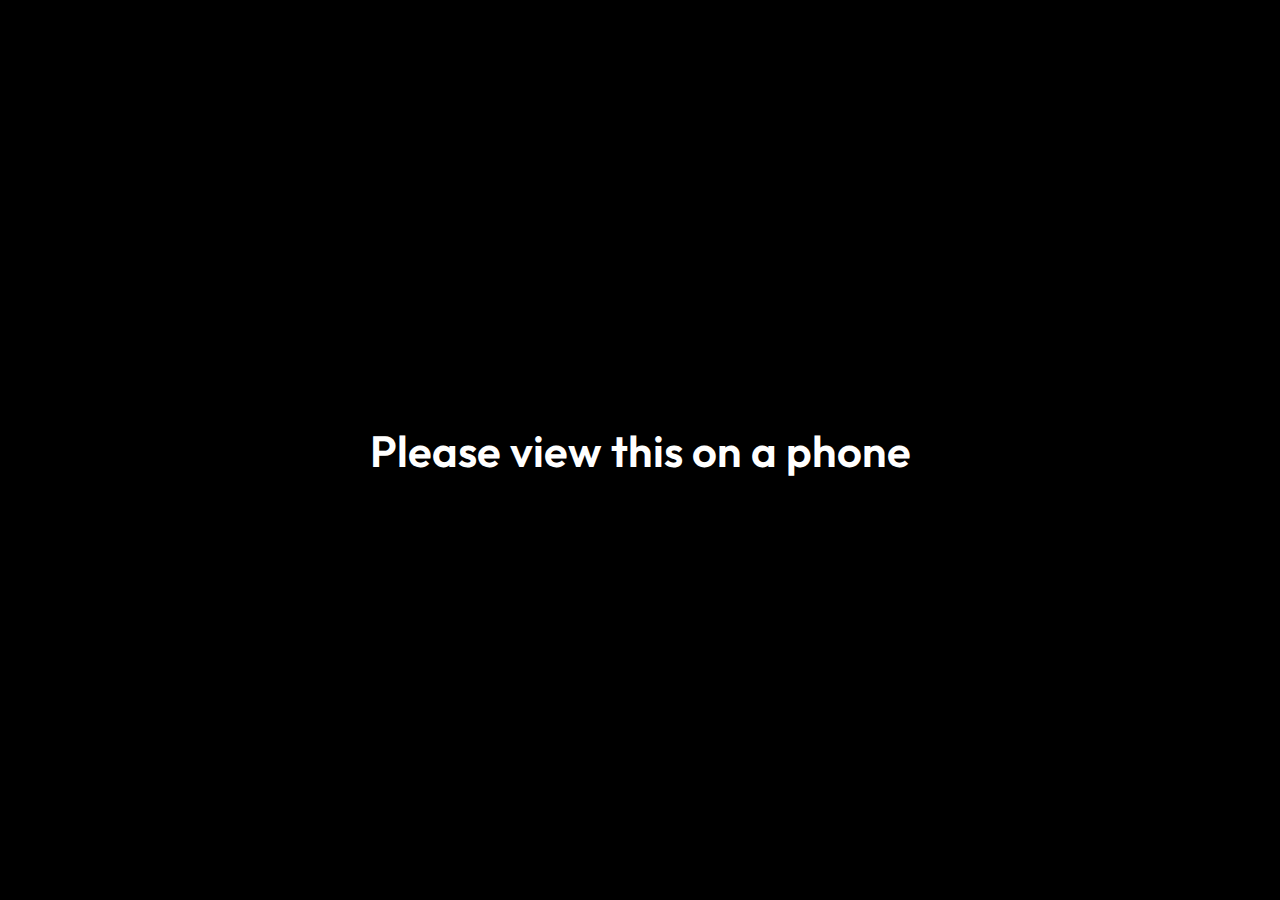
==== login.html @ e8bee740 "Add files via upload" ====
<!DOCTYPE html>
<html lang="en">
<head>
  <meta charset="UTF-8">
  <meta name="viewport" content="width=device-width, initial-scale=1.0">
  <meta http-equiv="X-UA-Compatible" content="ie=edge">
  <link rel="stylesheet" href="style.css">
  <link rel="preconnect" href="https://fonts.googleapis.com">
  <link rel="preconnect" href="https://fonts.gstatic.com" crossorigin>
  <link href="https://fonts.googleapis.com/css2?family=Outfit:wght@100;200;300;400;500;600;700;800;900&display=swap" rel="stylesheet">
  <script src="login.js" defer></script>
  <title>Document</title>
</head>
<body>
  <!-- <div class="line"> </div> -->
  <div class="home-screen">

    <div class="header">
      <div class="header-logo">
        3D MONKEY
      </div>
      <div class="header-logo header-logo-blue-bot">
        3D MONKEY
      </div>
      <div class="header-logo header-logo-red-bot">
        <a href="index.html">
          3D MONKEY
        </a>
      </div>
  
      <div class="header-profile">
        <svg width="20" height="20" viewBox="0 0 20 20" fill="none" xmlns="http://www.w3.org/2000/svg">
          <path d="M6.25 5.41699C6.25 7.48449 7.9325 9.16699 10 9.16699C12.0675 9.16699 13.75 7.48449 13.75 5.41699C13.75 3.34949 12.0675 1.66699 10 1.66699C7.9325 1.66699 6.25 3.34949 6.25 5.41699ZM16.6667 17.5003H17.5V16.667C17.5 13.4512 14.8825 10.8337 11.6667 10.8337H8.33333C5.11667 10.8337 2.5 13.4512 2.5 16.667V17.5003H16.6667Z" fill="white"/>
        </svg>
      </div>
  
      <div class="header-profile header-profile-blue-bot">
        <svg width="20" height="20" viewBox="0 0 20 20" fill="none" xmlns="http://www.w3.org/2000/svg">
          <path d="M6.25 5.41699C6.25 7.48449 7.9325 9.16699 10 9.16699C12.0675 9.16699 13.75 7.48449 13.75 5.41699C13.75 3.34949 12.0675 1.66699 10 1.66699C7.9325 1.66699 6.25 3.34949 6.25 5.41699ZM16.6667 17.5003H17.5V16.667C17.5 13.4512 14.8825 10.8337 11.6667 10.8337H8.33333C5.11667 10.8337 2.5 13.4512 2.5 16.667V17.5003H16.6667Z" fill="white"/>
        </svg>
      </div>
      
      <div class="header-profile header-profile-red-bot">
        <svg width="20" height="20" viewBox="0 0 20 20" fill="none" xmlns="http://www.w3.org/2000/svg">
          <path d="M6.25 5.41699C6.25 7.48449 7.9325 9.16699 10 9.16699C12.0675 9.16699 13.75 7.48449 13.75 5.41699C13.75 3.34949 12.0675 1.66699 10 1.66699C7.9325 1.66699 6.25 3.34949 6.25 5.41699ZM16.6667 17.5003H17.5V16.667C17.5 13.4512 14.8825 10.8337 11.6667 10.8337H8.33333C5.11667 10.8337 2.5 13.4512 2.5 16.667V17.5003H16.6667Z" fill="white"/>
        </svg>
      </div>
  
      <div class="header-menu">
        <div class="menu-line"></div>
        <div class="menu-line"></div>
        <div class="menu-line"></div>
      </div>
  
      <div class="header-menu header-menu-blue-bot">
        <div class="menu-line"></div>
        <div class="menu-line"></div>
        <div class="menu-line"></div>
      </div>
      
      <div class="header-menu header-menu-red-bot">
        <div class="menu-line"></div>
        <div class="menu-line"></div>
        <div class="menu-line"></div>
      </div>
    </div>

    <div class="home-screen-content-container home-screen-v2">
      <div class="welcome-1 welcome-1-2">
        Welcome To
      </div>
      <div class="welcome-2">
        3D MONKEY
      </div>
      <div class="logo-div-bg"></div>
      <div class="home-screen-anim home-screen-anim-frames">
  
      
        <div class="logo-div">
  
          <svg width="220" height="170" class="logo-monkey logo-monkey-frames" viewBox="0 0 220 170" fill="none" xmlns="http://www.w3.org/2000/svg">
            <g clip-path="url(#clip0_373_236)">
            <path class="monkey-ear-r monkey-ear-r-frames" d="M187.991 111.159C202.571 111.159 214.391 99.3397 214.391 84.7594C214.391 70.1791 202.571 58.3594 187.991 58.3594C173.411 58.3594 161.591 70.1791 161.591 84.7594C161.591 99.3397 173.411 111.159 187.991 111.159Z" fill="white" stroke="black" stroke-width="10.3786" stroke-miterlimit="10"/>
            <path class="monkey-ear-l monkey-ear-l-frames" d="M31.5904 111.159C46.1707 111.159 57.9904 99.3397 57.9904 84.7594C57.9904 70.1791 46.1707 58.3594 31.5904 58.3594C17.0101 58.3594 5.19043 70.1791 5.19043 84.7594C5.19043 99.3397 17.0101 111.159 31.5904 111.159Z" fill="white" stroke="black" stroke-width="10.3786" stroke-miterlimit="10"/>
            <path d="M109.39 164.25C153.292 164.25 188.88 128.661 188.88 84.7595C188.88 40.8584 153.292 5.26953 109.39 5.26953C65.4893 5.26953 29.9004 40.8584 29.9004 84.7595C29.9004 128.661 65.4893 164.25 109.39 164.25Z" fill="white" stroke="black" stroke-width="10.3786" stroke-miterlimit="10"/>
            <path d="M146.221 115.249C147.101 118.479 147.561 121.899 147.561 125.409C147.561 146.849 130.181 164.239 108.731 164.239C87.2805 164.239 69.8805 146.839 69.8805 125.409C69.8805 121.749 70.3805 118.189 71.3405 114.829C58.6705 110.509 49.5605 98.4791 49.5605 84.3591C49.5605 66.5491 63.9905 52.1191 81.8005 52.1191C93.5005 52.1191 103.741 58.3491 109.401 67.6991C115.061 58.3591 125.301 52.1191 137.001 52.1191C154.811 52.1191 169.231 66.5491 169.231 84.3591C169.231 98.9591 159.531 111.289 146.221 115.249Z" stroke="black" stroke-width="10.3786" stroke-miterlimit="10"/>
            <path d="M136.5 83.25V93.99" stroke="black" stroke-width="10.3786" stroke-miterlimit="10" stroke-linecap="round"/>
            <path d="M80.9805 83.25V93.99" stroke="black" stroke-width="10.3786" stroke-miterlimit="10" stroke-linecap="round"/>
            <path d="M108.721 130.679C108.721 130.679 109.321 117.949 119.741 117.949" stroke="black" stroke-width="10.3786" stroke-miterlimit="10" stroke-linecap="round"/>
            <path d="M108.72 130.679C108.72 130.679 108.12 117.949 97.7002 117.949" stroke="black" stroke-width="10.3786" stroke-miterlimit="10" stroke-linecap="round"/>
            </g>
            <defs>
            <clipPath id="clip0_373_236">
            <rect width="219.58" height="169.36" fill="white" transform="translate(0 0.0800781)"/>
            </clipPath>
            </defs>
          </svg>
  
          <svg width="181" height="181" class="logo-material logo-material-frames" viewBox="0 0 181 181" fill="none" xmlns="http://www.w3.org/2000/svg">
            <g clip-path="url(#clip0_373_230)">
            <path d="M90.22 172.44C135.629 172.44 172.44 135.629 172.44 90.22C172.44 44.8111 135.629 8 90.22 8C44.8111 8 8 44.8111 8 90.22C8 135.629 44.8111 172.44 90.22 172.44Z" fill="white" stroke="black" stroke-width="16" stroke-miterlimit="10"/>
            <path d="M65.9902 44.2307L70.4702 54.1807C95.9202 42.7307 125.94 54.1107 137.39 79.5607L147.34 75.0807C133.42 44.1407 96.9302 30.3107 65.9902 44.2307Z" fill="black" stroke="black" stroke-width="3" stroke-miterlimit="10" stroke-linecap="round" stroke-linejoin="round"/>
            </g>
            <defs>
            <clipPath id="clip0_373_230">
            <rect width="180.44" height="180.44" fill="white"/>
            </clipPath>
            </defs>
          </svg>
  
          <svg width="172" height="177" class="logo-cap logo-cap-frames" viewBox="0 0 172 177" fill="none" xmlns="http://www.w3.org/2000/svg">
            <g clip-path="url(#clip0_373_224)">
            <path d="M7.82039 90.2995L33.3104 36.4895L101.07 5.68945L167.21 28.1095L35.7504 170.199L6.90039 115.989L7.82039 90.2995Z" fill="white"/>
            <path d="M164.291 17.1294C160.311 14.1294 155.521 13.1594 150.001 14.2494L149.741 14.3094C148.511 13.4494 147.281 12.6394 146.041 11.8894C143.391 10.2594 140.501 8.75936 136.961 7.14936L136.371 6.97936C135.681 6.56936 134.951 6.33936 134.311 6.10936C134.081 6.02936 133.851 5.95936 133.621 5.85936C127.921 3.70936 121.821 2.25936 115.511 1.53936C103.261 0.169357 90.7005 1.44936 78.1905 5.35936C73.2005 6.92936 68.6905 8.71936 64.3805 10.8494C63.6505 11.1194 62.8905 11.4394 62.1505 11.9894C60.9805 12.6294 59.9305 13.5294 58.8905 14.8094C57.9405 14.6694 57.0605 14.7394 56.3505 14.8194C50.9805 15.4094 46.2905 17.7594 42.5005 21.6794C42.2905 21.8194 42.1105 21.9694 41.9505 22.1494C37.3405 27.1194 32.7305 32.0994 28.1305 37.0794C27.0505 38.2394 25.9905 39.4194 24.9205 40.6294L24.7305 40.8494C24.3105 41.1494 23.9405 41.5394 23.6605 41.9994L21.9005 43.8494C21.0805 44.6994 20.2905 45.5394 19.4905 46.3994L19.1305 46.7794C18.7405 47.1694 18.2705 47.6494 17.8805 48.2594C16.0305 50.3294 14.6005 52.6494 13.6405 55.1894C12.2205 58.9894 11.8105 62.1594 12.3705 65.0594C10.9805 66.3894 10.0205 67.8094 9.39053 69.3794C6.15053 77.3894 3.95053 85.5094 2.85053 93.5294C1.15053 105.929 1.89053 117.889 5.04053 129.079C8.17053 140.199 10.6805 147.639 18.8205 156.369C18.2805 161.869 19.7805 166.839 23.0605 170.429C26.2805 173.959 30.9705 175.819 36.2605 175.689C41.8105 175.569 46.8005 173.339 51.0805 169.039C52.2705 167.839 53.4305 166.609 54.5705 165.379L56.0505 163.779L164.001 47.0794C165.001 45.9994 165.961 44.9394 166.801 43.7294C170.051 39.0094 171.421 34.0194 170.871 28.8894C170.881 28.1594 170.721 27.5294 170.571 26.8994C170.431 26.3594 170.281 25.8194 170.071 25.1194L169.251 23.0294L169.001 22.5794C168.951 22.5194 168.931 22.4494 168.891 22.3794C168.761 22.1094 168.581 21.7294 168.261 21.3494C168.061 20.9394 167.791 20.6194 167.571 20.3494L166.641 19.2594C166.481 19.0994 166.341 18.9394 166.191 18.7694C165.711 18.2594 165.121 17.6094 164.291 17.1294ZM158.891 32.9694C158.741 35.0394 157.841 36.9194 156.161 38.7394L156.121 38.7894C153.291 41.8294 150.481 44.8794 147.671 47.9294L134.351 62.3094L134.361 62.3194C132.361 64.4794 130.351 66.6394 128.361 68.7894L126.631 70.6494C126.241 71.0094 125.941 71.3794 125.691 71.7194L124.411 73.0694C119.291 78.5094 114.191 84.0994 109.101 89.6294L107.131 91.6694L107.151 91.7094C103.221 95.9394 99.3005 100.179 95.3805 104.409C95.2405 104.569 95.1105 104.739 94.9405 104.979C94.3005 105.609 93.6505 106.279 93.0305 106.949C92.4105 107.619 91.8005 108.309 91.2105 109.009C91.0205 109.169 90.8405 109.319 90.6705 109.499L71.8105 129.899C71.6905 130.019 71.5905 130.149 71.4705 130.309L60.0205 142.649L60.0305 142.659C58.1205 144.719 56.2005 146.779 54.3105 148.829L52.5905 150.689C52.2005 151.039 51.9005 151.419 51.6505 151.759L43.7305 160.259C41.2205 162.949 38.5305 163.969 35.4705 163.379C33.8905 163.079 32.6105 162.209 31.7605 160.889C30.7805 159.369 30.5005 157.429 31.0005 155.359C31.3405 153.959 31.8005 152.029 30.5705 150.279C30.0805 149.599 29.5305 149.009 29.0005 148.479C21.4805 140.889 19.2705 134.659 16.3105 123.169C12.7505 109.219 13.3805 94.3894 18.2105 79.0794C18.7405 77.3994 20.1205 76.1694 21.1005 75.9994C21.7105 75.8894 22.1905 75.9394 22.6005 76.1294L54.3105 90.8294C56.0605 91.6194 57.9005 91.1594 58.8805 89.6694C60.0305 88.0194 59.6605 86.0894 57.9605 84.8594L48.7805 78.3194C47.5005 77.4094 46.2305 76.4994 44.9605 75.5794C43.7305 74.6894 42.4905 73.7994 41.2505 72.9094C39.7305 71.8294 38.1905 70.7494 36.6605 69.6794C34.5305 68.1794 32.4105 66.6894 30.3105 65.1694C29.8505 64.8294 29.3805 64.5094 28.9005 64.1894C27.8905 63.4994 26.9405 62.8494 26.1305 62.0994C24.6005 60.6894 24.7605 57.8494 26.4305 55.8594C26.5305 55.7494 26.6305 55.6294 26.7305 55.4994L29.7505 52.2394C31.0305 50.8394 32.2305 49.3894 33.6005 48.0694L47.4005 33.1494C48.4205 32.0494 49.4305 30.9594 50.4605 29.8594L50.4805 29.8394C52.2205 27.9894 54.7905 27.4094 56.5605 28.4594C57.0705 28.7694 57.5105 29.3094 58.0205 29.9394L58.5205 30.5294C60.9005 33.3694 63.2805 36.1994 65.6405 39.0594C66.7805 40.4094 67.9005 41.7694 69.0205 43.1294C70.1505 44.4894 71.2805 45.8594 72.4105 47.1994C73.9505 49.0394 75.4905 50.8694 77.0305 52.6894L79.2605 55.3494C80.2205 56.5094 81.1705 57.6694 82.1205 58.7794C83.4805 60.3694 85.4205 60.5894 87.0005 59.3294C88.3905 58.2094 88.7005 56.3194 87.7705 54.6494L70.6405 24.1794C70.2005 23.4094 70.4005 22.5794 70.5505 22.1494C70.9105 21.1094 71.7505 20.2194 72.8105 19.7894C81.2605 16.2694 89.9105 14.1294 98.5005 13.4394C109.131 12.5794 119.261 13.9194 128.621 17.4294C132.761 18.9794 136.721 20.9594 140.381 23.3394C141.351 23.9594 144.231 25.7594 144.951 26.2394C146.341 27.1294 147.971 27.2494 149.791 26.5794C152.341 25.6494 154.831 25.8994 156.601 27.2494C156.751 27.3594 156.891 27.4794 157.031 27.5994C158.411 28.8794 159.071 30.7594 158.891 32.9694Z" fill="black" stroke="black" stroke-width="2.0168" stroke-miterlimit="10"/>
            </g>
            <defs>
            <clipPath id="clip0_373_224">
            <rect width="171.04" height="176.7" fill="white" transform="translate(0.950195)"/>
            </clipPath>
            </defs>
          </svg>
        </div>
      </div>

      <div class="log-in">
        <div class="log-in-container">

          <div class="log-in-text">Username</div>
          <input type="text" class="log-in-input">

          <div class="log-in-text">Password</div>
          <input type="text" class="log-in-input">

          <div class="log-in-buttons">
            <div class="log-in-btn log-in-btn-special">Log In</div>
            <div class="log-in-btn">Sign Up</div>
          </div>

        </div>

      </div>


      <div class="monkey-div">
        <div class="animation-bg-svg">
          <svg viewBox="0 0 324 372" fill="none" xmlns="http://www.w3.org/2000/svg">
            <!-- <rect x="81.3996" y="5.77539" width="10.7683" height="279.977" transform="rotate(10.7869 81.3996 5.77539)" fill="black"/> -->
            <!-- <rect x="109.755" width="10.7683" height="263.368" transform="rotate(8.7585 109.755 0)" fill="black"/> -->
            <!-- <rect x="78.9901" y="222.767" width="7.80441" height="41.7403" transform="rotate(71.8688 78.9901 222.767)" fill="black"/> -->
            <!-- <rect x="87.2735" y="191.411" width="7.80441" height="41.7403" transform="rotate(71.8688 87.2735 191.411)" fill="black"/> -->
            <!-- <rect x="93.3828" y="159.09" width="7.80441" height="41.7403" transform="rotate(71.8688 93.3828 159.09)" fill="black"/> -->
            <circle class="circle-bg" cx="162.25" cy="106.25" r="93.75" fill="white" stroke="black" stroke-width="15"/>
            <path class="circle-bg" d="M103 109C103 68.5652 133.68 47 162 47" stroke="black" stroke-width="11"/>
            <!-- <g class="bg-svg-shadow">
            <ellipse cx="157.545" cy="278.992" rx="122.38" ry="10.5" transform="rotate(-0.264847 157.545 278.992)" fill="black" fill-opacity="0.5"/>
            </g> -->
            <!-- <path d="M39 369.667C42.2561 367.222 49.24 360.667 51.1263 354C53.2821 360.933 55.1684 364 55.8421 364.667C58.7614 361.778 63.9263 354 66.2842 346C68.3052 354 70.6631 365.889 71 371" stroke="black" stroke-width="4" stroke-linejoin="bevel"/>
            <path d="M285 330.037C287.909 326.185 292.679 309.333 292.679 309.333C292.679 309.333 294.55 320.305 296.868 321.37C300.009 322.815 302.104 309.333 303.151 305C303.151 305 306.292 312.222 309.085 315.593C311.536 318.551 315.601 317.679 317.462 312.222C317.811 320.247 319.906 327.63 322 331" stroke="black" stroke-width="4" stroke-linejoin="bevel"/>
            <path d="M221 221.884C224.604 219.014 226.664 213.116 226.664 213.116L228.724 220.928L233.53 212L235.246 220.13C235.246 220.13 238.679 216.628 238.679 214.072C238.679 214.072 241.254 221.565 244 223" stroke="black" stroke-width="3" stroke-linejoin="bevel"/>
            <path d="M104 260.957C99.4552 258.273 99.4687 254.457 99.4687 254.457L95.8437 257.886L88.5937 250L84.0624 257.886C84.0624 257.886 82.7031 255.486 81.7089 253.652C81.7089 253.652 77.7187 259.317 74.9999 262" stroke="black" stroke-width="4" stroke-linejoin="bevel"/>
            <path d="M148.246 312.796L139.58 319.759L150.246 316.26M148.246 312.796L150.246 316.26M148.246 312.796L146.58 309.759L149.748 308.237L155.248 317.737L152.08 319.259L150.246 316.26" stroke="black" stroke-width="2" stroke-linejoin="round"/>
            <path d="M233.535 254.966L239.93 255.644L234.145 252.689M233.535 254.966L234.145 252.689M233.535 254.966L232.964 256.926L231.048 256.25L232.715 250L234.631 250.676L234.145 252.689" stroke="black" stroke-linejoin="round"/>
            <path d="M74.3465 293.192L69.0741 292.586L65.8594 294.914L67.9031 296.606L74.2393 295.432L74.3465 293.192Z" stroke="black" stroke-width="2"/>
            <path d="M284.871 267.398L287.716 267.071L289.468 268.34L288.339 269.275L284.931 268.644L284.871 267.398Z" stroke="black"/>
            <path d="M147.687 257.396L144.896 258.035L143.014 256.967L144.033 255.913L147.49 256.165L147.687 257.396Z" stroke="black"/>
            <defs>
            <filter id="filter0_f_9_45" x="0.165421" y="233.476" width="314.758" height="91.0308" filterUnits="userSpaceOnUse" color-interpolation-filters="sRGB">
            <feFlood flood-opacity="0" result="BackgroundImageFix"/>
            <feBlend mode="normal" in="SourceGraphic" in2="BackgroundImageFix" result="shape"/>
            <feGaussianBlur stdDeviation="17.5" result="effect1_foregroundBlur_9_45"/>
            </filter>
            </defs> -->
          </svg>
          <svg class="class-above-red" viewBox="0 0 324 372" fill="none" xmlns="http://www.w3.org/2000/svg">
            <!-- <rect x="81.3996" y="5.77539" width="10.7683" height="279.977" transform="rotate(10.7869 81.3996 5.77539)" fill="black"/> -->
            <!-- <rect x="109.755" width="10.7683" height="263.368" transform="rotate(8.7585 109.755 0)" fill="black"/> -->
            <!-- <rect x="78.9901" y="222.767" width="7.80441" height="41.7403" transform="rotate(71.8688 78.9901 222.767)" fill="black"/> -->
            <!-- <rect x="87.2735" y="191.411" width="7.80441" height="41.7403" transform="rotate(71.8688 87.2735 191.411)" fill="black"/> -->
            <!-- <rect x="93.3828" y="159.09" width="7.80441" height="41.7403" transform="rotate(71.8688 93.3828 159.09)" fill="black"/> -->
            <circle class="circle-bg" cx="162.25" cy="106.25" r="93.75" fill="white" stroke="black" stroke-width="15"/>
            <path class="circle-bg" d="M103 109C103 68.5652 133.68 47 162 47" stroke="black" stroke-width="11"/>
            <!-- <g class="bg-svg-shadow">
            <ellipse cx="157.545" cy="278.992" rx="122.38" ry="10.5" transform="rotate(-0.264847 157.545 278.992)" fill="black" fill-opacity="0.5"/>
            </g> -->
            <!-- <path d="M39 369.667C42.2561 367.222 49.24 360.667 51.1263 354C53.2821 360.933 55.1684 364 55.8421 364.667C58.7614 361.778 63.9263 354 66.2842 346C68.3052 354 70.6631 365.889 71 371" stroke="black" stroke-width="4" stroke-linejoin="bevel"/> -->
            <!-- <path d="M285 330.037C287.909 326.185 292.679 309.333 292.679 309.333C292.679 309.333 294.55 320.305 296.868 321.37C300.009 322.815 302.104 309.333 303.151 305C303.151 305 306.292 312.222 309.085 315.593C311.536 318.551 315.601 317.679 317.462 312.222C317.811 320.247 319.906 327.63 322 331" stroke="black" stroke-width="4" stroke-linejoin="bevel"/> -->
            <!-- <path d="M221 221.884C224.604 219.014 226.664 213.116 226.664 213.116L228.724 220.928L233.53 212L235.246 220.13C235.246 220.13 238.679 216.628 238.679 214.072C238.679 214.072 241.254 221.565 244 223" stroke="black" stroke-width="3" stroke-linejoin="bevel"/> -->
            <!-- <path d="M104 260.957C99.4552 258.273 99.4687 254.457 99.4687 254.457L95.8437 257.886L88.5937 250L84.0624 257.886C84.0624 257.886 82.7031 255.486 81.7089 253.652C81.7089 253.652 77.7187 259.317 74.9999 262" stroke="black" stroke-width="4" stroke-linejoin="bevel"/> -->
            <!-- <path d="M148.246 312.796L139.58 319.759L150.246 316.26M148.246 312.796L150.246 316.26M148.246 312.796L146.58 309.759L149.748 308.237L155.248 317.737L152.08 319.259L150.246 316.26" stroke="black" stroke-width="2" stroke-linejoin="round"/> -->
            <!-- <path d="M233.535 254.966L239.93 255.644L234.145 252.689M233.535 254.966L234.145 252.689M233.535 254.966L232.964 256.926L231.048 256.25L232.715 250L234.631 250.676L234.145 252.689" stroke="black" stroke-linejoin="round"/> -->
            <!-- <path d="M74.3465 293.192L69.0741 292.586L65.8594 294.914L67.9031 296.606L74.2393 295.432L74.3465 293.192Z" stroke="black" stroke-width="2"/> -->
            <!-- <path d="M284.871 267.398L287.716 267.071L289.468 268.34L288.339 269.275L284.931 268.644L284.871 267.398Z" stroke="black"/> -->
            <!-- <path d="M147.687 257.396L144.896 258.035L143.014 256.967L144.033 255.913L147.49 256.165L147.687 257.396Z" stroke="black"/> -->
            <!-- <defs>
            <filter id="filter0_f_9_45" x="0.165421" y="233.476" width="314.758" height="91.0308" filterUnits="userSpaceOnUse" color-interpolation-filters="sRGB">
            <feFlood flood-opacity="0" result="BackgroundImageFix"/>
            <feBlend mode="normal" in="SourceGraphic" in2="BackgroundImageFix" result="shape"/>
            <feGaussianBlur stdDeviation="17.5" result="effect1_foregroundBlur_9_45"/>
            </filter>
            </defs> -->
          </svg>
          <svg class="class-above-blue" viewBox="0 0 324 372" fill="none" xmlns="http://www.w3.org/2000/svg">
            <!-- <rect x="81.3996" y="5.77539" width="10.7683" height="279.977" transform="rotate(10.7869 81.3996 5.77539)" fill="black"/> -->
            <!-- <rect x="109.755" width="10.7683" height="263.368" transform="rotate(8.7585 109.755 0)" fill="black"/> -->
            <!-- <rect x="78.9901" y="222.767" width="7.80441" height="41.7403" transform="rotate(71.8688 78.9901 222.767)" fill="black"/> -->
            <!-- <rect x="87.2735" y="191.411" width="7.80441" height="41.7403" transform="rotate(71.8688 87.2735 191.411)" fill="black"/> -->
            <!-- <rect x="93.3828" y="159.09" width="7.80441" height="41.7403" transform="rotate(71.8688 93.3828 159.09)" fill="black"/> -->
            <circle class="circle-bg" cx="162.25" cy="106.25" r="93.75" fill="white" stroke="black" stroke-width="15"/>
            <path class="circle-bg" d="M103 109C103 68.5652 133.68 47 162 47" stroke="black" stroke-width="11"/>
            <g class="bg-svg-shadow">
            <ellipse cx="157.545" cy="278.992" rx="122.38" ry="10.5" transform="rotate(-0.264847 157.545 278.992)" fill="black" fill-opacity="0.5"/>
            </g>
            <!-- <path d="M39 369.667C42.2561 367.222 49.24 360.667 51.1263 354C53.2821 360.933 55.1684 364 55.8421 364.667C58.7614 361.778 63.9263 354 66.2842 346C68.3052 354 70.6631 365.889 71 371" stroke="black" stroke-width="4" stroke-linejoin="bevel"/>
            <path d="M285 330.037C287.909 326.185 292.679 309.333 292.679 309.333C292.679 309.333 294.55 320.305 296.868 321.37C300.009 322.815 302.104 309.333 303.151 305C303.151 305 306.292 312.222 309.085 315.593C311.536 318.551 315.601 317.679 317.462 312.222C317.811 320.247 319.906 327.63 322 331" stroke="black" stroke-width="4" stroke-linejoin="bevel"/>
            <path d="M221 221.884C224.604 219.014 226.664 213.116 226.664 213.116L228.724 220.928L233.53 212L235.246 220.13C235.246 220.13 238.679 216.628 238.679 214.072C238.679 214.072 241.254 221.565 244 223" stroke="black" stroke-width="3" stroke-linejoin="bevel"/>
            <path d="M104 260.957C99.4552 258.273 99.4687 254.457 99.4687 254.457L95.8437 257.886L88.5937 250L84.0624 257.886C84.0624 257.886 82.7031 255.486 81.7089 253.652C81.7089 253.652 77.7187 259.317 74.9999 262" stroke="black" stroke-width="4" stroke-linejoin="bevel"/>
            <path d="M148.246 312.796L139.58 319.759L150.246 316.26M148.246 312.796L150.246 316.26M148.246 312.796L146.58 309.759L149.748 308.237L155.248 317.737L152.08 319.259L150.246 316.26" stroke="black" stroke-width="2" stroke-linejoin="round"/>
            <path d="M233.535 254.966L239.93 255.644L234.145 252.689M233.535 254.966L234.145 252.689M233.535 254.966L232.964 256.926L231.048 256.25L232.715 250L234.631 250.676L234.145 252.689" stroke="black" stroke-linejoin="round"/>
            <path d="M74.3465 293.192L69.0741 292.586L65.8594 294.914L67.9031 296.606L74.2393 295.432L74.3465 293.192Z" stroke="black" stroke-width="2"/>
            <path d="M284.871 267.398L287.716 267.071L289.468 268.34L288.339 269.275L284.931 268.644L284.871 267.398Z" stroke="black"/>
            <path d="M147.687 257.396L144.896 258.035L143.014 256.967L144.033 255.913L147.49 256.165L147.687 257.396Z" stroke="black"/>
            <defs>
            <filter id="filter0_f_9_45" x="0.165421" y="233.476" width="314.758" height="91.0308" filterUnits="userSpaceOnUse" color-interpolation-filters="sRGB">
            <feFlood flood-opacity="0" result="BackgroundImageFix"/>
            <feBlend mode="normal" in="SourceGraphic" in2="BackgroundImageFix" result="shape"/>
            <feGaussianBlur stdDeviation="17.5" result="effect1_foregroundBlur_9_45"/>
            </filter>
            </defs> -->
          </svg>
          <div class="animation-monkey-svg">
            <svg viewBox="0 0 131 145" fill="none" xmlns="http://www.w3.org/2000/svg">
              <path d="M117.811 61.3383C123.622 61.3383 128.333 56.6277 128.333 50.8169C128.333 45.0061 123.622 40.2955 117.811 40.2955C112.001 40.2955 107.29 45.0061 107.29 50.8169C107.29 56.6277 112.001 61.3383 117.811 61.3383Z" fill="#FEFFFF" stroke="#030303" stroke-width="4.17515" stroke-miterlimit="10"/>
              <path d="M96.2709 81.3145L113.688 121.41C113.688 121.41 116.532 126.741 112.622 128.803C108.498 130.936 106.081 125.462 106.081 125.462L96.9107 106.196" fill="white"/>
              <path d="M96.2709 81.3145L113.688 121.41C113.688 121.41 116.532 126.741 112.622 128.803C108.498 130.936 106.081 125.462 106.081 125.462L96.9107 106.196" stroke="#030303" stroke-width="3.65476" stroke-miterlimit="10" stroke-linecap="round"/>
              <path d="M52.408 94.129L68.048 78.8445L81.5552 81.6882H94.3516L97.1952 88.0863V100.172L92.9297 116.167L84.3989 132.518H104.66L109.281 135.006L108.214 141.404L81.5552 142.826L51.6971 139.983L41.389 131.452V115.101L52.408 94.129Z" fill="white"/>
              <path d="M55.6071 61.3383C61.4179 61.3383 66.1285 56.6277 66.1285 50.8169C66.1285 45.0061 61.4179 40.2955 55.6071 40.2955C49.7963 40.2955 45.0857 45.0061 45.0857 50.8169C45.0857 56.6277 49.7963 61.3383 55.6071 61.3383Z" fill="#FEFFFF" stroke="#030303" stroke-width="4.17515" stroke-miterlimit="10"/>
              <path d="M84.1145 132.927C87.2425 125.107 105.584 100.012 94.4937 80.8172" stroke="#030303" stroke-width="4.17515" stroke-miterlimit="10" stroke-linecap="round"/>
              <path d="M40.7492 126.102C17.2181 122.761 31.4363 40.3668 3 64.04" stroke="#030303" stroke-width="4.17515" stroke-miterlimit="10" stroke-linecap="round"/>
              <path d="M70.3227 77.9745C54.9671 81.0314 24.256 129.089 51.8392 140.037C57.953 142.454 65.6307 142.169 65.6307 142.169H102.882C102.882 142.169 109.849 142.525 109.849 137.051C109.849 132.857 104.802 132.928 97.4794 132.928C80.5598 132.928 78.7115 132.928 77.9295 132.928C76.0811 132.928 75.2991 131.079 75.2991 127.88C75.2991 124.681 76.2233 112.027 64.5644 112.027" stroke="#030303" stroke-width="4.17515" stroke-miterlimit="10" stroke-linecap="round"/>
              <path d="M86.5316 82.4525C104.003 82.4525 118.167 68.2888 118.167 50.8171C118.167 33.3454 104.003 19.1817 86.5316 19.1817C69.0598 19.1817 54.8962 33.3454 54.8962 50.8171C54.8962 68.2888 69.0598 82.4525 86.5316 82.4525Z" fill="#FEFFFF" stroke="#030303" stroke-width="4.17515" stroke-miterlimit="10"/>
              <path d="M101.176 62.9735C101.532 64.2531 101.745 65.6038 101.745 67.0257C101.745 75.5565 94.8493 82.4523 86.3184 82.4523C77.7875 82.4523 70.8206 75.5565 70.8206 67.0257C70.8206 65.6038 71.0339 64.182 71.3893 62.8313C66.3419 61.1251 62.7162 56.291 62.7162 50.6748C62.7162 43.5657 68.4746 37.8785 75.5126 37.8785C80.2046 37.8785 84.2567 40.3666 86.5316 44.0634C88.8065 40.3666 92.8587 37.8785 97.5507 37.8785C104.66 37.8785 110.347 43.6368 110.347 50.6748C110.347 56.5042 106.508 61.4095 101.176 62.9735Z" stroke="#030303" stroke-width="4.17515" stroke-miterlimit="10"/>
              <path d="M99.3113 54.1957V58.4612" stroke="#030303" stroke-width="4.17515" stroke-miterlimit="10" stroke-linecap="round"/>
              <path d="M77.2019 54.1957V58.4612" stroke="#030303" stroke-width="4.17515" stroke-miterlimit="10" stroke-linecap="round"/>
              <path d="M86.3183 69.0865C86.3183 69.0865 86.5316 64.0391 90.7259 64.0391" stroke="#030303" stroke-width="4.17515" stroke-miterlimit="10" stroke-linecap="round"/>
              <path d="M86.3183 69.0865C86.3183 69.0865 86.1051 64.0391 81.9107 64.0391" stroke="#030303" stroke-width="4.17515" stroke-miterlimit="10" stroke-linecap="round"/>
              <path d="M122.29 30.8403C122.148 29.2763 121.366 27.9256 119.944 26.9303C119.802 26.8592 119.731 28.2099 119.731 28.0678C119.66 27.0014 119.518 25.935 119.304 24.9398C119.091 23.8023 118.736 22.6649 118.38 21.5274C118.38 21.4563 118.309 21.4563 118.309 21.3852C118.238 21.0298 118.096 20.7454 117.954 20.39C117.172 18.4705 116.105 16.5511 114.826 14.8449C112.266 11.4325 109.067 8.5889 105.086 6.31399C103.593 5.4609 102.029 4.75 100.394 4.11018C100.181 3.968 99.9677 3.89691 99.6833 3.82582C99.1857 3.68364 98.6881 3.61255 98.1904 3.68364C98.0482 3.68364 97.9061 3.68364 97.835 3.54146C97.6928 3.25709 97.4795 3.04382 97.2662 2.83055C95.9866 1.6931 94.4226 1.12437 92.5742 1.05328C92.5031 1.05328 92.4321 1.05328 92.361 1.05328C89.9439 1.05328 87.5979 1.05328 85.1808 1.05328C84.6121 1.05328 84.0434 1.05328 83.4746 1.05328C83.4035 1.05328 83.3324 1.05328 83.3324 1.05328C83.1903 0.982189 83.0481 0.982189 82.9059 1.05328C82.8348 1.05328 82.8348 1.05328 82.7637 1.05328C82.0528 1.05328 81.413 1.05328 80.7021 1.05328C80.4177 1.05328 80.2045 0.982189 79.9201 1.05328C78.9959 1.05328 78.1428 1.19546 77.2897 1.55091C76.1523 1.97746 75.157 2.61728 74.5883 3.54146C74.5172 3.68364 74.375 3.61255 74.3039 3.61255C73.7352 3.54145 73.1665 3.61254 72.5978 3.82582C69.8252 4.89218 67.2659 6.17181 64.92 7.8069C61.3654 10.2951 58.5218 13.2098 56.4602 16.6932C54.2563 20.2478 53.0478 22.5938 52.7634 26.6459C52.7634 26.7881 52.6924 26.8592 52.6213 26.9303C49.7065 29.063 49.3511 32.5465 51.7682 35.1057C52.9767 36.3854 54.6118 37.0252 56.5313 37.1674C57.5976 37.2385 58.7351 37.1674 59.8014 37.1674C66.0574 37.1674 72.2423 37.1674 78.4983 37.1674C85.1097 37.1674 91.7212 37.1674 98.2615 37.1674H115.039C115.537 37.1674 116.034 37.1674 116.461 37.0963C118.309 36.8119 119.802 36.101 120.868 34.8214C121.011 34.6792 121.082 34.537 121.224 34.3948C121.295 34.2526 121.437 34.0394 121.508 33.8972C121.65 33.6839 121.721 33.3996 121.864 33.1863C121.864 33.0441 122.006 32.8308 122.006 32.6887C122.077 32.5465 122.077 32.4043 122.148 32.2621C122.148 32.191 122.148 32.0488 122.148 31.9067C122.29 31.4801 122.361 31.1957 122.29 30.8403ZM118.025 33.6839C117.314 34.2526 116.39 34.537 115.394 34.537C113.546 34.537 111.769 34.537 109.92 34.537C109.92 34.537 109.849 34.6081 109.849 34.537C108.143 34.537 106.366 34.537 104.66 34.537C104.589 34.537 104.517 34.537 104.446 34.537C104.446 34.6081 104.375 34.537 104.375 34.537C103.096 34.537 101.745 34.537 100.465 34.537C100.394 34.537 100.252 34.537 100.181 34.537C99.9677 34.4659 99.8255 34.537 99.6122 34.537C98.9724 34.537 98.2615 34.537 97.6217 34.537C95.3468 34.537 93.0719 34.537 90.8681 34.537H90.797C90.7259 34.537 90.6548 34.537 90.5837 34.537C88.3799 34.537 86.1761 34.537 83.9723 34.537C83.9012 34.537 83.8301 34.537 83.759 34.537C83.1192 34.537 82.4083 34.537 81.7685 34.537C81.6974 34.537 81.6263 34.537 81.5552 34.537H71.7447C71.6736 34.537 71.6736 34.537 71.6025 34.537C71.6025 34.537 71.5314 34.6081 71.5314 34.537C69.8252 34.537 68.0479 34.537 66.3418 34.537C66.2707 34.537 66.1996 34.537 66.1285 34.537H66.0574C64.7778 34.537 63.4271 34.537 62.1474 34.537C62.0763 34.537 61.9342 34.537 61.8631 34.537C61.6498 34.4659 61.5076 34.537 61.2943 34.537C59.9436 34.537 58.5929 34.537 57.1711 34.537C55.6071 34.537 54.4696 33.9683 53.7587 32.8308C52.9056 31.409 53.4033 29.6318 54.9673 28.7787C55.3938 28.5654 55.7493 28.3521 55.8914 27.9256C55.9625 27.7123 55.9625 27.4279 55.9625 27.2147C56.1047 23.2336 57.3132 21.0298 59.5881 17.5463C62.4318 13.1387 66.555 9.65526 71.7447 7.23817C72.5267 6.88272 73.4508 6.95381 73.9485 7.30926C74.2328 7.52254 74.4461 7.8069 74.5172 8.09126C75.7968 12.0013 77.0765 15.9112 78.285 19.8212C78.3561 20.1056 78.6405 20.3189 78.9248 20.2478C79.2092 20.1767 79.4225 20.0345 79.3514 19.6791C79.2092 18.3994 78.9959 17.0487 78.8537 15.7691C78.7116 14.7027 78.5694 13.6363 78.4272 12.4989C78.2139 10.9349 78.0006 9.37089 77.7874 7.8069C77.7163 7.16708 77.5741 6.52727 77.5741 5.88745C77.5741 4.75 78.6405 3.82582 79.9912 3.75473C80.0623 3.75473 80.0623 3.75473 80.1334 3.75473H81.6974C82.3372 3.75473 83.0481 3.75473 83.6879 3.75473H90.7259C90.797 3.68364 90.797 3.68364 90.8681 3.75473C91.3657 3.75473 91.9344 3.75473 92.4321 3.75473C93.6406 3.75473 94.707 4.53672 94.9202 5.532C94.9913 5.95854 94.9202 6.38508 94.8492 6.74054C94.707 8.02017 94.4937 9.2998 94.3515 10.6505C94.2093 11.8591 93.9961 13.1387 93.8539 14.3472C93.7117 15.5558 93.5695 16.8354 93.3562 18.044C93.2852 18.5416 93.2141 19.1103 93.143 19.608C93.0719 19.9634 93.2852 20.1767 93.5695 20.1767C93.8539 20.2478 94.0672 20.0345 94.2093 19.7501C95.489 15.8402 96.7686 11.9302 97.9771 8.02017C98.2615 7.0249 99.5411 6.59836 100.608 7.09599C103.593 8.44672 106.295 10.224 108.57 12.3567C111.413 14.9871 113.546 17.9729 114.897 21.3852C115.537 22.8781 115.963 24.4421 116.247 26.0061C116.39 26.8592 116.532 26.2194 116.532 27.0725C116.532 27.3569 116.532 27.5701 116.603 27.8545C116.674 28.2099 116.887 28.4943 117.314 28.7076C119.589 29.7028 119.873 32.191 118.025 33.6839Z" fill="#030303" stroke="#030303" stroke-width="1.74713" stroke-miterlimit="10"/>
              <path d="M118.025 33.6836C117.314 34.2523 116.39 34.5366 115.394 34.5366C113.546 34.5366 111.769 34.5366 109.92 34.5366H109.849C108.143 34.5366 106.366 34.5366 104.66 34.5366C104.589 34.5366 104.517 34.5366 104.446 34.5366H104.375C103.096 34.5366 101.745 34.5366 100.465 34.5366C100.394 34.5366 100.252 34.5366 100.181 34.5366C99.9676 34.4656 99.8255 34.5366 99.6122 34.5366C98.9724 34.5366 98.2615 34.5366 97.6216 34.5366C95.3467 34.5366 93.0718 34.5366 90.868 34.5366H90.7969C90.7258 34.5366 90.6548 34.5366 90.5837 34.5366C88.3799 34.5366 86.1761 34.5366 83.9722 34.5366C83.9012 34.5366 83.83 34.5366 83.759 34.5366C83.1191 34.5366 82.4082 34.5366 81.7684 34.5366C81.6973 34.5366 81.6262 34.5366 81.5551 34.5366H71.7446C71.6735 34.5366 71.6735 34.5366 71.6024 34.5366H71.5314C69.8252 34.5366 68.0479 34.5366 66.3417 34.5366C66.2706 34.5366 66.1996 34.5366 66.1285 34.5366H66.0574C64.7777 34.5366 63.427 34.5366 62.1474 34.5366C62.0763 34.5366 61.9341 34.5366 61.863 34.5366C61.6498 34.4656 61.5076 34.5366 61.2943 34.5366C59.9436 34.5366 58.5928 34.5366 57.171 34.5366C55.607 34.5366 54.4696 33.9679 53.7587 32.8305C52.9056 31.4087 53.4032 29.6314 54.9672 28.7783C55.3938 28.565 55.7492 28.3518 55.8914 27.9252C55.9625 27.7119 55.9625 27.4276 55.9625 27.2143C56.1047 23.2332 57.3132 21.0294 59.5881 17.546C62.4317 13.1383 66.555 9.6549 71.7446 7.23781C72.5266 6.88236 73.4508 6.95345 73.9484 7.3089C74.2328 7.52217 74.4461 7.80653 74.5172 8.0909C75.7968 12.0009 77.0764 15.9109 78.285 19.8209C78.3561 20.1052 78.6404 20.3185 78.9248 20.2474C79.2092 20.1763 79.4224 20.0341 79.3513 19.6787C79.2092 18.3991 78.9959 17.0483 78.8537 15.7687C78.7115 14.7023 78.5693 13.636 78.4272 12.4985C78.2139 10.9345 78.0006 9.37053 77.7873 7.80654C77.7163 7.16672 77.5741 6.5269 77.5741 5.88709C77.5741 4.74963 78.6404 3.82545 79.9912 3.75436C80.0622 3.75436 80.0622 3.75436 80.1333 3.75436H81.6973C82.3371 3.75436 83.048 3.75436 83.6879 3.75436H90.7259C90.797 3.75436 90.7969 3.75436 90.868 3.75436C91.3657 3.75436 91.9344 3.75436 92.432 3.75436C93.6406 3.75436 94.7069 4.53636 94.9202 5.53163C94.9913 5.95818 94.9202 6.38472 94.8491 6.74017C94.7069 8.01981 94.4937 9.29944 94.3515 10.6502C94.2093 11.8587 93.996 13.1383 93.8538 14.3469C93.7117 15.5554 93.5695 16.8351 93.3562 18.0436C93.2851 18.5412 93.214 19.11 93.1429 19.6076C93.0719 19.963 93.2851 20.1763 93.5695 20.1763C93.8539 20.2474 94.0671 20.0341 94.2093 19.7498C95.4889 15.8398 96.7686 11.9298 97.9771 8.01981C98.2615 7.02454 99.5411 6.59799 100.607 7.09563C103.593 8.44635 106.295 10.2236 108.57 12.3563C111.413 14.9867 113.546 17.9725 114.897 21.3849C115.537 22.8778 115.963 24.4418 116.247 26.0058C116.39 26.8588 116.532 27.6408 116.603 27.8541C116.674 28.2096 116.887 28.4939 117.314 28.7072C119.589 29.7025 119.873 32.1907 118.025 33.6836Z" fill="#FEFFFF"/>
            </svg>
            <div class="animation-arm-svg">
              <svg viewBox="0 0 66 68" fill="none" xmlns="http://www.w3.org/2000/svg">
                <path d="M46.3508 38.7269L20.8366 55.8263L24.3714 61.0821L50.4832 43.5201L54.8733 49.9575L63.0489 44.4589L49.5826 27.7692L37.8589 24.7496L46.3508 38.7269Z" fill="#FEFFFF" stroke="#030303" stroke-width="3.84865" stroke-miterlimit="10" stroke-linecap="round" stroke-linejoin="round"/>
                <path d="M12.5 3C3.25821 24.1139 1.79209 26.068 2.92955 27.7742C4.849 30.6178 29.5175 57.7745 29.5175 57.7745C29.5175 57.7745 33.1431 62.5376 37.6929 58.4143C41.3185 55.073 37.5507 50.8076 37.5507 50.8076C37.5507 50.8076 14.8017 24.9306 15.015 24.4329C15.5126 23.0822 22.5 7 22.5 7" fill="#FEFFFF"/>
                <path d="M12.5 3C3.25821 24.1139 1.79209 26.068 2.92955 27.7742C4.849 30.6178 29.5175 57.7745 29.5175 57.7745C29.5175 57.7745 33.1431 62.5376 37.6929 58.4143C41.3185 55.073 37.5507 50.8076 37.5507 50.8076C37.5507 50.8076 14.8017 24.9306 15.015 24.4329C15.5126 23.0822 22.5 7 22.5 7" stroke="#030303" stroke-width="4.2503" stroke-miterlimit="10" stroke-linecap="round"/>
              </svg>
              <!-- <div class="box"></div> -->
  
            </div>
          </div>
  
          <div class="animation-monkey-svg monkey-red">
            <svg viewBox="0 0 131 145" fill="none" xmlns="http://www.w3.org/2000/svg">
              <path d="M117.811 61.3383C123.622 61.3383 128.333 56.6277 128.333 50.8169C128.333 45.0061 123.622 40.2955 117.811 40.2955C112.001 40.2955 107.29 45.0061 107.29 50.8169C107.29 56.6277 112.001 61.3383 117.811 61.3383Z" fill="#FEFFFF" stroke="#030303" stroke-width="4.17515" stroke-miterlimit="10"/>
              <path d="M96.2709 81.3145L113.688 121.41C113.688 121.41 116.532 126.741 112.622 128.803C108.498 130.936 106.081 125.462 106.081 125.462L96.9107 106.196" fill="white"/>
              <path d="M96.2709 81.3145L113.688 121.41C113.688 121.41 116.532 126.741 112.622 128.803C108.498 130.936 106.081 125.462 106.081 125.462L96.9107 106.196" stroke="#030303" stroke-width="3.65476" stroke-miterlimit="10" stroke-linecap="round"/>
              <path d="M52.408 94.129L68.048 78.8445L81.5552 81.6882H94.3516L97.1952 88.0863V100.172L92.9297 116.167L84.3989 132.518H104.66L109.281 135.006L108.214 141.404L81.5552 142.826L51.6971 139.983L41.389 131.452V115.101L52.408 94.129Z" fill="white"/>
              <path d="M55.6071 61.3383C61.4179 61.3383 66.1285 56.6277 66.1285 50.8169C66.1285 45.0061 61.4179 40.2955 55.6071 40.2955C49.7963 40.2955 45.0857 45.0061 45.0857 50.8169C45.0857 56.6277 49.7963 61.3383 55.6071 61.3383Z" fill="#FEFFFF" stroke="#030303" stroke-width="4.17515" stroke-miterlimit="10"/>
              <path d="M84.1145 132.927C87.2425 125.107 105.584 100.012 94.4937 80.8172" stroke="#030303" stroke-width="4.17515" stroke-miterlimit="10" stroke-linecap="round"/>
              <path d="M40.7492 126.102C17.2181 122.761 31.4363 40.3668 3 64.04" stroke="#030303" stroke-width="4.17515" stroke-miterlimit="10" stroke-linecap="round"/>
              <path d="M70.3227 77.9745C54.9671 81.0314 24.256 129.089 51.8392 140.037C57.953 142.454 65.6307 142.169 65.6307 142.169H102.882C102.882 142.169 109.849 142.525 109.849 137.051C109.849 132.857 104.802 132.928 97.4794 132.928C80.5598 132.928 78.7115 132.928 77.9295 132.928C76.0811 132.928 75.2991 131.079 75.2991 127.88C75.2991 124.681 76.2233 112.027 64.5644 112.027" stroke="#030303" stroke-width="4.17515" stroke-miterlimit="10" stroke-linecap="round"/>
              <path d="M86.5316 82.4525C104.003 82.4525 118.167 68.2888 118.167 50.8171C118.167 33.3454 104.003 19.1817 86.5316 19.1817C69.0598 19.1817 54.8962 33.3454 54.8962 50.8171C54.8962 68.2888 69.0598 82.4525 86.5316 82.4525Z" fill="#FEFFFF" stroke="#030303" stroke-width="4.17515" stroke-miterlimit="10"/>
              <path d="M101.176 62.9735C101.532 64.2531 101.745 65.6038 101.745 67.0257C101.745 75.5565 94.8493 82.4523 86.3184 82.4523C77.7875 82.4523 70.8206 75.5565 70.8206 67.0257C70.8206 65.6038 71.0339 64.182 71.3893 62.8313C66.3419 61.1251 62.7162 56.291 62.7162 50.6748C62.7162 43.5657 68.4746 37.8785 75.5126 37.8785C80.2046 37.8785 84.2567 40.3666 86.5316 44.0634C88.8065 40.3666 92.8587 37.8785 97.5507 37.8785C104.66 37.8785 110.347 43.6368 110.347 50.6748C110.347 56.5042 106.508 61.4095 101.176 62.9735Z" stroke="#030303" stroke-width="4.17515" stroke-miterlimit="10"/>
              <path d="M99.3113 54.1957V58.4612" stroke="#030303" stroke-width="4.17515" stroke-miterlimit="10" stroke-linecap="round"/>
              <path d="M77.2019 54.1957V58.4612" stroke="#030303" stroke-width="4.17515" stroke-miterlimit="10" stroke-linecap="round"/>
              <path d="M86.3183 69.0865C86.3183 69.0865 86.5316 64.0391 90.7259 64.0391" stroke="#030303" stroke-width="4.17515" stroke-miterlimit="10" stroke-linecap="round"/>
              <path d="M86.3183 69.0865C86.3183 69.0865 86.1051 64.0391 81.9107 64.0391" stroke="#030303" stroke-width="4.17515" stroke-miterlimit="10" stroke-linecap="round"/>
              <path d="M122.29 30.8403C122.148 29.2763 121.366 27.9256 119.944 26.9303C119.802 26.8592 119.731 28.2099 119.731 28.0678C119.66 27.0014 119.518 25.935 119.304 24.9398C119.091 23.8023 118.736 22.6649 118.38 21.5274C118.38 21.4563 118.309 21.4563 118.309 21.3852C118.238 21.0298 118.096 20.7454 117.954 20.39C117.172 18.4705 116.105 16.5511 114.826 14.8449C112.266 11.4325 109.067 8.5889 105.086 6.31399C103.593 5.4609 102.029 4.75 100.394 4.11018C100.181 3.968 99.9677 3.89691 99.6833 3.82582C99.1857 3.68364 98.6881 3.61255 98.1904 3.68364C98.0482 3.68364 97.9061 3.68364 97.835 3.54146C97.6928 3.25709 97.4795 3.04382 97.2662 2.83055C95.9866 1.6931 94.4226 1.12437 92.5742 1.05328C92.5031 1.05328 92.4321 1.05328 92.361 1.05328C89.9439 1.05328 87.5979 1.05328 85.1808 1.05328C84.6121 1.05328 84.0434 1.05328 83.4746 1.05328C83.4035 1.05328 83.3324 1.05328 83.3324 1.05328C83.1903 0.982189 83.0481 0.982189 82.9059 1.05328C82.8348 1.05328 82.8348 1.05328 82.7637 1.05328C82.0528 1.05328 81.413 1.05328 80.7021 1.05328C80.4177 1.05328 80.2045 0.982189 79.9201 1.05328C78.9959 1.05328 78.1428 1.19546 77.2897 1.55091C76.1523 1.97746 75.157 2.61728 74.5883 3.54146C74.5172 3.68364 74.375 3.61255 74.3039 3.61255C73.7352 3.54145 73.1665 3.61254 72.5978 3.82582C69.8252 4.89218 67.2659 6.17181 64.92 7.8069C61.3654 10.2951 58.5218 13.2098 56.4602 16.6932C54.2563 20.2478 53.0478 22.5938 52.7634 26.6459C52.7634 26.7881 52.6924 26.8592 52.6213 26.9303C49.7065 29.063 49.3511 32.5465 51.7682 35.1057C52.9767 36.3854 54.6118 37.0252 56.5313 37.1674C57.5976 37.2385 58.7351 37.1674 59.8014 37.1674C66.0574 37.1674 72.2423 37.1674 78.4983 37.1674C85.1097 37.1674 91.7212 37.1674 98.2615 37.1674H115.039C115.537 37.1674 116.034 37.1674 116.461 37.0963C118.309 36.8119 119.802 36.101 120.868 34.8214C121.011 34.6792 121.082 34.537 121.224 34.3948C121.295 34.2526 121.437 34.0394 121.508 33.8972C121.65 33.6839 121.721 33.3996 121.864 33.1863C121.864 33.0441 122.006 32.8308 122.006 32.6887C122.077 32.5465 122.077 32.4043 122.148 32.2621C122.148 32.191 122.148 32.0488 122.148 31.9067C122.29 31.4801 122.361 31.1957 122.29 30.8403ZM118.025 33.6839C117.314 34.2526 116.39 34.537 115.394 34.537C113.546 34.537 111.769 34.537 109.92 34.537C109.92 34.537 109.849 34.6081 109.849 34.537C108.143 34.537 106.366 34.537 104.66 34.537C104.589 34.537 104.517 34.537 104.446 34.537C104.446 34.6081 104.375 34.537 104.375 34.537C103.096 34.537 101.745 34.537 100.465 34.537C100.394 34.537 100.252 34.537 100.181 34.537C99.9677 34.4659 99.8255 34.537 99.6122 34.537C98.9724 34.537 98.2615 34.537 97.6217 34.537C95.3468 34.537 93.0719 34.537 90.8681 34.537H90.797C90.7259 34.537 90.6548 34.537 90.5837 34.537C88.3799 34.537 86.1761 34.537 83.9723 34.537C83.9012 34.537 83.8301 34.537 83.759 34.537C83.1192 34.537 82.4083 34.537 81.7685 34.537C81.6974 34.537 81.6263 34.537 81.5552 34.537H71.7447C71.6736 34.537 71.6736 34.537 71.6025 34.537C71.6025 34.537 71.5314 34.6081 71.5314 34.537C69.8252 34.537 68.0479 34.537 66.3418 34.537C66.2707 34.537 66.1996 34.537 66.1285 34.537H66.0574C64.7778 34.537 63.4271 34.537 62.1474 34.537C62.0763 34.537 61.9342 34.537 61.8631 34.537C61.6498 34.4659 61.5076 34.537 61.2943 34.537C59.9436 34.537 58.5929 34.537 57.1711 34.537C55.6071 34.537 54.4696 33.9683 53.7587 32.8308C52.9056 31.409 53.4033 29.6318 54.9673 28.7787C55.3938 28.5654 55.7493 28.3521 55.8914 27.9256C55.9625 27.7123 55.9625 27.4279 55.9625 27.2147C56.1047 23.2336 57.3132 21.0298 59.5881 17.5463C62.4318 13.1387 66.555 9.65526 71.7447 7.23817C72.5267 6.88272 73.4508 6.95381 73.9485 7.30926C74.2328 7.52254 74.4461 7.8069 74.5172 8.09126C75.7968 12.0013 77.0765 15.9112 78.285 19.8212C78.3561 20.1056 78.6405 20.3189 78.9248 20.2478C79.2092 20.1767 79.4225 20.0345 79.3514 19.6791C79.2092 18.3994 78.9959 17.0487 78.8537 15.7691C78.7116 14.7027 78.5694 13.6363 78.4272 12.4989C78.2139 10.9349 78.0006 9.37089 77.7874 7.8069C77.7163 7.16708 77.5741 6.52727 77.5741 5.88745C77.5741 4.75 78.6405 3.82582 79.9912 3.75473C80.0623 3.75473 80.0623 3.75473 80.1334 3.75473H81.6974C82.3372 3.75473 83.0481 3.75473 83.6879 3.75473H90.7259C90.797 3.68364 90.797 3.68364 90.8681 3.75473C91.3657 3.75473 91.9344 3.75473 92.4321 3.75473C93.6406 3.75473 94.707 4.53672 94.9202 5.532C94.9913 5.95854 94.9202 6.38508 94.8492 6.74054C94.707 8.02017 94.4937 9.2998 94.3515 10.6505C94.2093 11.8591 93.9961 13.1387 93.8539 14.3472C93.7117 15.5558 93.5695 16.8354 93.3562 18.044C93.2852 18.5416 93.2141 19.1103 93.143 19.608C93.0719 19.9634 93.2852 20.1767 93.5695 20.1767C93.8539 20.2478 94.0672 20.0345 94.2093 19.7501C95.489 15.8402 96.7686 11.9302 97.9771 8.02017C98.2615 7.0249 99.5411 6.59836 100.608 7.09599C103.593 8.44672 106.295 10.224 108.57 12.3567C111.413 14.9871 113.546 17.9729 114.897 21.3852C115.537 22.8781 115.963 24.4421 116.247 26.0061C116.39 26.8592 116.532 26.2194 116.532 27.0725C116.532 27.3569 116.532 27.5701 116.603 27.8545C116.674 28.2099 116.887 28.4943 117.314 28.7076C119.589 29.7028 119.873 32.191 118.025 33.6839Z" fill="#030303" stroke="#030303" stroke-width="1.74713" stroke-miterlimit="10"/>
              <path d="M118.025 33.6836C117.314 34.2523 116.39 34.5366 115.394 34.5366C113.546 34.5366 111.769 34.5366 109.92 34.5366H109.849C108.143 34.5366 106.366 34.5366 104.66 34.5366C104.589 34.5366 104.517 34.5366 104.446 34.5366H104.375C103.096 34.5366 101.745 34.5366 100.465 34.5366C100.394 34.5366 100.252 34.5366 100.181 34.5366C99.9676 34.4656 99.8255 34.5366 99.6122 34.5366C98.9724 34.5366 98.2615 34.5366 97.6216 34.5366C95.3467 34.5366 93.0718 34.5366 90.868 34.5366H90.7969C90.7258 34.5366 90.6548 34.5366 90.5837 34.5366C88.3799 34.5366 86.1761 34.5366 83.9722 34.5366C83.9012 34.5366 83.83 34.5366 83.759 34.5366C83.1191 34.5366 82.4082 34.5366 81.7684 34.5366C81.6973 34.5366 81.6262 34.5366 81.5551 34.5366H71.7446C71.6735 34.5366 71.6735 34.5366 71.6024 34.5366H71.5314C69.8252 34.5366 68.0479 34.5366 66.3417 34.5366C66.2706 34.5366 66.1996 34.5366 66.1285 34.5366H66.0574C64.7777 34.5366 63.427 34.5366 62.1474 34.5366C62.0763 34.5366 61.9341 34.5366 61.863 34.5366C61.6498 34.4656 61.5076 34.5366 61.2943 34.5366C59.9436 34.5366 58.5928 34.5366 57.171 34.5366C55.607 34.5366 54.4696 33.9679 53.7587 32.8305C52.9056 31.4087 53.4032 29.6314 54.9672 28.7783C55.3938 28.565 55.7492 28.3518 55.8914 27.9252C55.9625 27.7119 55.9625 27.4276 55.9625 27.2143C56.1047 23.2332 57.3132 21.0294 59.5881 17.546C62.4317 13.1383 66.555 9.6549 71.7446 7.23781C72.5266 6.88236 73.4508 6.95345 73.9484 7.3089C74.2328 7.52217 74.4461 7.80653 74.5172 8.0909C75.7968 12.0009 77.0764 15.9109 78.285 19.8209C78.3561 20.1052 78.6404 20.3185 78.9248 20.2474C79.2092 20.1763 79.4224 20.0341 79.3513 19.6787C79.2092 18.3991 78.9959 17.0483 78.8537 15.7687C78.7115 14.7023 78.5693 13.636 78.4272 12.4985C78.2139 10.9345 78.0006 9.37053 77.7873 7.80654C77.7163 7.16672 77.5741 6.5269 77.5741 5.88709C77.5741 4.74963 78.6404 3.82545 79.9912 3.75436C80.0622 3.75436 80.0622 3.75436 80.1333 3.75436H81.6973C82.3371 3.75436 83.048 3.75436 83.6879 3.75436H90.7259C90.797 3.75436 90.7969 3.75436 90.868 3.75436C91.3657 3.75436 91.9344 3.75436 92.432 3.75436C93.6406 3.75436 94.7069 4.53636 94.9202 5.53163C94.9913 5.95818 94.9202 6.38472 94.8491 6.74017C94.7069 8.01981 94.4937 9.29944 94.3515 10.6502C94.2093 11.8587 93.996 13.1383 93.8538 14.3469C93.7117 15.5554 93.5695 16.8351 93.3562 18.0436C93.2851 18.5412 93.214 19.11 93.1429 19.6076C93.0719 19.963 93.2851 20.1763 93.5695 20.1763C93.8539 20.2474 94.0671 20.0341 94.2093 19.7498C95.4889 15.8398 96.7686 11.9298 97.9771 8.01981C98.2615 7.02454 99.5411 6.59799 100.607 7.09563C103.593 8.44635 106.295 10.2236 108.57 12.3563C111.413 14.9867 113.546 17.9725 114.897 21.3849C115.537 22.8778 115.963 24.4418 116.247 26.0058C116.39 26.8588 116.532 27.6408 116.603 27.8541C116.674 28.2096 116.887 28.4939 117.314 28.7072C119.589 29.7025 119.873 32.1907 118.025 33.6836Z" fill="#FEFFFF"/>
            </svg>
            <div class="animation-arm-svg">
              <svg viewBox="0 0 66 68" fill="none" xmlns="http://www.w3.org/2000/svg">
                <path d="M46.3508 38.7269L20.8366 55.8263L24.3714 61.0821L50.4832 43.5201L54.8733 49.9575L63.0489 44.4589L49.5826 27.7692L37.8589 24.7496L46.3508 38.7269Z" fill="#FEFFFF" stroke="#030303" stroke-width="3.84865" stroke-miterlimit="10" stroke-linecap="round" stroke-linejoin="round"/>
                <path d="M12.5 3C3.25821 24.1139 1.79209 26.068 2.92955 27.7742C4.849 30.6178 29.5175 57.7745 29.5175 57.7745C29.5175 57.7745 33.1431 62.5376 37.6929 58.4143C41.3185 55.073 37.5507 50.8076 37.5507 50.8076C37.5507 50.8076 14.8017 24.9306 15.015 24.4329C15.5126 23.0822 22.5 7 22.5 7" fill="#FEFFFF"/>
                <path d="M12.5 3C3.25821 24.1139 1.79209 26.068 2.92955 27.7742C4.849 30.6178 29.5175 57.7745 29.5175 57.7745C29.5175 57.7745 33.1431 62.5376 37.6929 58.4143C41.3185 55.073 37.5507 50.8076 37.5507 50.8076C37.5507 50.8076 14.8017 24.9306 15.015 24.4329C15.5126 23.0822 22.5 7 22.5 7" stroke="#030303" stroke-width="4.2503" stroke-miterlimit="10" stroke-linecap="round"/>
              </svg>
              <!-- <div class="box"></div> -->
  
            </div>
          </div>
          <div class="animation-monkey-svg monkey-blue">
            <svg viewBox="0 0 131 145" fill="none" xmlns="http://www.w3.org/2000/svg">
              <path d="M117.811 61.3383C123.622 61.3383 128.333 56.6277 128.333 50.8169C128.333 45.0061 123.622 40.2955 117.811 40.2955C112.001 40.2955 107.29 45.0061 107.29 50.8169C107.29 56.6277 112.001 61.3383 117.811 61.3383Z" fill="#FEFFFF" stroke="#030303" stroke-width="4.17515" stroke-miterlimit="10"/>
              <path d="M96.2709 81.3145L113.688 121.41C113.688 121.41 116.532 126.741 112.622 128.803C108.498 130.936 106.081 125.462 106.081 125.462L96.9107 106.196" fill="white"/>
              <path d="M96.2709 81.3145L113.688 121.41C113.688 121.41 116.532 126.741 112.622 128.803C108.498 130.936 106.081 125.462 106.081 125.462L96.9107 106.196" stroke="#030303" stroke-width="3.65476" stroke-miterlimit="10" stroke-linecap="round"/>
              <path d="M52.408 94.129L68.048 78.8445L81.5552 81.6882H94.3516L97.1952 88.0863V100.172L92.9297 116.167L84.3989 132.518H104.66L109.281 135.006L108.214 141.404L81.5552 142.826L51.6971 139.983L41.389 131.452V115.101L52.408 94.129Z" fill="white"/>
              <path d="M55.6071 61.3383C61.4179 61.3383 66.1285 56.6277 66.1285 50.8169C66.1285 45.0061 61.4179 40.2955 55.6071 40.2955C49.7963 40.2955 45.0857 45.0061 45.0857 50.8169C45.0857 56.6277 49.7963 61.3383 55.6071 61.3383Z" fill="#FEFFFF" stroke="#030303" stroke-width="4.17515" stroke-miterlimit="10"/>
              <path d="M84.1145 132.927C87.2425 125.107 105.584 100.012 94.4937 80.8172" stroke="#030303" stroke-width="4.17515" stroke-miterlimit="10" stroke-linecap="round"/>
              <path d="M40.7492 126.102C17.2181 122.761 31.4363 40.3668 3 64.04" stroke="#030303" stroke-width="4.17515" stroke-miterlimit="10" stroke-linecap="round"/>
              <path d="M70.3227 77.9745C54.9671 81.0314 24.256 129.089 51.8392 140.037C57.953 142.454 65.6307 142.169 65.6307 142.169H102.882C102.882 142.169 109.849 142.525 109.849 137.051C109.849 132.857 104.802 132.928 97.4794 132.928C80.5598 132.928 78.7115 132.928 77.9295 132.928C76.0811 132.928 75.2991 131.079 75.2991 127.88C75.2991 124.681 76.2233 112.027 64.5644 112.027" stroke="#030303" stroke-width="4.17515" stroke-miterlimit="10" stroke-linecap="round"/>
              <path d="M86.5316 82.4525C104.003 82.4525 118.167 68.2888 118.167 50.8171C118.167 33.3454 104.003 19.1817 86.5316 19.1817C69.0598 19.1817 54.8962 33.3454 54.8962 50.8171C54.8962 68.2888 69.0598 82.4525 86.5316 82.4525Z" fill="#FEFFFF" stroke="#030303" stroke-width="4.17515" stroke-miterlimit="10"/>
              <path d="M101.176 62.9735C101.532 64.2531 101.745 65.6038 101.745 67.0257C101.745 75.5565 94.8493 82.4523 86.3184 82.4523C77.7875 82.4523 70.8206 75.5565 70.8206 67.0257C70.8206 65.6038 71.0339 64.182 71.3893 62.8313C66.3419 61.1251 62.7162 56.291 62.7162 50.6748C62.7162 43.5657 68.4746 37.8785 75.5126 37.8785C80.2046 37.8785 84.2567 40.3666 86.5316 44.0634C88.8065 40.3666 92.8587 37.8785 97.5507 37.8785C104.66 37.8785 110.347 43.6368 110.347 50.6748C110.347 56.5042 106.508 61.4095 101.176 62.9735Z" stroke="#030303" stroke-width="4.17515" stroke-miterlimit="10"/>
              <path d="M99.3113 54.1957V58.4612" stroke="#030303" stroke-width="4.17515" stroke-miterlimit="10" stroke-linecap="round"/>
              <path d="M77.2019 54.1957V58.4612" stroke="#030303" stroke-width="4.17515" stroke-miterlimit="10" stroke-linecap="round"/>
              <path d="M86.3183 69.0865C86.3183 69.0865 86.5316 64.0391 90.7259 64.0391" stroke="#030303" stroke-width="4.17515" stroke-miterlimit="10" stroke-linecap="round"/>
              <path d="M86.3183 69.0865C86.3183 69.0865 86.1051 64.0391 81.9107 64.0391" stroke="#030303" stroke-width="4.17515" stroke-miterlimit="10" stroke-linecap="round"/>
              <path d="M122.29 30.8403C122.148 29.2763 121.366 27.9256 119.944 26.9303C119.802 26.8592 119.731 28.2099 119.731 28.0678C119.66 27.0014 119.518 25.935 119.304 24.9398C119.091 23.8023 118.736 22.6649 118.38 21.5274C118.38 21.4563 118.309 21.4563 118.309 21.3852C118.238 21.0298 118.096 20.7454 117.954 20.39C117.172 18.4705 116.105 16.5511 114.826 14.8449C112.266 11.4325 109.067 8.5889 105.086 6.31399C103.593 5.4609 102.029 4.75 100.394 4.11018C100.181 3.968 99.9677 3.89691 99.6833 3.82582C99.1857 3.68364 98.6881 3.61255 98.1904 3.68364C98.0482 3.68364 97.9061 3.68364 97.835 3.54146C97.6928 3.25709 97.4795 3.04382 97.2662 2.83055C95.9866 1.6931 94.4226 1.12437 92.5742 1.05328C92.5031 1.05328 92.4321 1.05328 92.361 1.05328C89.9439 1.05328 87.5979 1.05328 85.1808 1.05328C84.6121 1.05328 84.0434 1.05328 83.4746 1.05328C83.4035 1.05328 83.3324 1.05328 83.3324 1.05328C83.1903 0.982189 83.0481 0.982189 82.9059 1.05328C82.8348 1.05328 82.8348 1.05328 82.7637 1.05328C82.0528 1.05328 81.413 1.05328 80.7021 1.05328C80.4177 1.05328 80.2045 0.982189 79.9201 1.05328C78.9959 1.05328 78.1428 1.19546 77.2897 1.55091C76.1523 1.97746 75.157 2.61728 74.5883 3.54146C74.5172 3.68364 74.375 3.61255 74.3039 3.61255C73.7352 3.54145 73.1665 3.61254 72.5978 3.82582C69.8252 4.89218 67.2659 6.17181 64.92 7.8069C61.3654 10.2951 58.5218 13.2098 56.4602 16.6932C54.2563 20.2478 53.0478 22.5938 52.7634 26.6459C52.7634 26.7881 52.6924 26.8592 52.6213 26.9303C49.7065 29.063 49.3511 32.5465 51.7682 35.1057C52.9767 36.3854 54.6118 37.0252 56.5313 37.1674C57.5976 37.2385 58.7351 37.1674 59.8014 37.1674C66.0574 37.1674 72.2423 37.1674 78.4983 37.1674C85.1097 37.1674 91.7212 37.1674 98.2615 37.1674H115.039C115.537 37.1674 116.034 37.1674 116.461 37.0963C118.309 36.8119 119.802 36.101 120.868 34.8214C121.011 34.6792 121.082 34.537 121.224 34.3948C121.295 34.2526 121.437 34.0394 121.508 33.8972C121.65 33.6839 121.721 33.3996 121.864 33.1863C121.864 33.0441 122.006 32.8308 122.006 32.6887C122.077 32.5465 122.077 32.4043 122.148 32.2621C122.148 32.191 122.148 32.0488 122.148 31.9067C122.29 31.4801 122.361 31.1957 122.29 30.8403ZM118.025 33.6839C117.314 34.2526 116.39 34.537 115.394 34.537C113.546 34.537 111.769 34.537 109.92 34.537C109.92 34.537 109.849 34.6081 109.849 34.537C108.143 34.537 106.366 34.537 104.66 34.537C104.589 34.537 104.517 34.537 104.446 34.537C104.446 34.6081 104.375 34.537 104.375 34.537C103.096 34.537 101.745 34.537 100.465 34.537C100.394 34.537 100.252 34.537 100.181 34.537C99.9677 34.4659 99.8255 34.537 99.6122 34.537C98.9724 34.537 98.2615 34.537 97.6217 34.537C95.3468 34.537 93.0719 34.537 90.8681 34.537H90.797C90.7259 34.537 90.6548 34.537 90.5837 34.537C88.3799 34.537 86.1761 34.537 83.9723 34.537C83.9012 34.537 83.8301 34.537 83.759 34.537C83.1192 34.537 82.4083 34.537 81.7685 34.537C81.6974 34.537 81.6263 34.537 81.5552 34.537H71.7447C71.6736 34.537 71.6736 34.537 71.6025 34.537C71.6025 34.537 71.5314 34.6081 71.5314 34.537C69.8252 34.537 68.0479 34.537 66.3418 34.537C66.2707 34.537 66.1996 34.537 66.1285 34.537H66.0574C64.7778 34.537 63.4271 34.537 62.1474 34.537C62.0763 34.537 61.9342 34.537 61.8631 34.537C61.6498 34.4659 61.5076 34.537 61.2943 34.537C59.9436 34.537 58.5929 34.537 57.1711 34.537C55.6071 34.537 54.4696 33.9683 53.7587 32.8308C52.9056 31.409 53.4033 29.6318 54.9673 28.7787C55.3938 28.5654 55.7493 28.3521 55.8914 27.9256C55.9625 27.7123 55.9625 27.4279 55.9625 27.2147C56.1047 23.2336 57.3132 21.0298 59.5881 17.5463C62.4318 13.1387 66.555 9.65526 71.7447 7.23817C72.5267 6.88272 73.4508 6.95381 73.9485 7.30926C74.2328 7.52254 74.4461 7.8069 74.5172 8.09126C75.7968 12.0013 77.0765 15.9112 78.285 19.8212C78.3561 20.1056 78.6405 20.3189 78.9248 20.2478C79.2092 20.1767 79.4225 20.0345 79.3514 19.6791C79.2092 18.3994 78.9959 17.0487 78.8537 15.7691C78.7116 14.7027 78.5694 13.6363 78.4272 12.4989C78.2139 10.9349 78.0006 9.37089 77.7874 7.8069C77.7163 7.16708 77.5741 6.52727 77.5741 5.88745C77.5741 4.75 78.6405 3.82582 79.9912 3.75473C80.0623 3.75473 80.0623 3.75473 80.1334 3.75473H81.6974C82.3372 3.75473 83.0481 3.75473 83.6879 3.75473H90.7259C90.797 3.68364 90.797 3.68364 90.8681 3.75473C91.3657 3.75473 91.9344 3.75473 92.4321 3.75473C93.6406 3.75473 94.707 4.53672 94.9202 5.532C94.9913 5.95854 94.9202 6.38508 94.8492 6.74054C94.707 8.02017 94.4937 9.2998 94.3515 10.6505C94.2093 11.8591 93.9961 13.1387 93.8539 14.3472C93.7117 15.5558 93.5695 16.8354 93.3562 18.044C93.2852 18.5416 93.2141 19.1103 93.143 19.608C93.0719 19.9634 93.2852 20.1767 93.5695 20.1767C93.8539 20.2478 94.0672 20.0345 94.2093 19.7501C95.489 15.8402 96.7686 11.9302 97.9771 8.02017C98.2615 7.0249 99.5411 6.59836 100.608 7.09599C103.593 8.44672 106.295 10.224 108.57 12.3567C111.413 14.9871 113.546 17.9729 114.897 21.3852C115.537 22.8781 115.963 24.4421 116.247 26.0061C116.39 26.8592 116.532 26.2194 116.532 27.0725C116.532 27.3569 116.532 27.5701 116.603 27.8545C116.674 28.2099 116.887 28.4943 117.314 28.7076C119.589 29.7028 119.873 32.191 118.025 33.6839Z" fill="#030303" stroke="#030303" stroke-width="1.74713" stroke-miterlimit="10"/>
              <path d="M118.025 33.6836C117.314 34.2523 116.39 34.5366 115.394 34.5366C113.546 34.5366 111.769 34.5366 109.92 34.5366H109.849C108.143 34.5366 106.366 34.5366 104.66 34.5366C104.589 34.5366 104.517 34.5366 104.446 34.5366H104.375C103.096 34.5366 101.745 34.5366 100.465 34.5366C100.394 34.5366 100.252 34.5366 100.181 34.5366C99.9676 34.4656 99.8255 34.5366 99.6122 34.5366C98.9724 34.5366 98.2615 34.5366 97.6216 34.5366C95.3467 34.5366 93.0718 34.5366 90.868 34.5366H90.7969C90.7258 34.5366 90.6548 34.5366 90.5837 34.5366C88.3799 34.5366 86.1761 34.5366 83.9722 34.5366C83.9012 34.5366 83.83 34.5366 83.759 34.5366C83.1191 34.5366 82.4082 34.5366 81.7684 34.5366C81.6973 34.5366 81.6262 34.5366 81.5551 34.5366H71.7446C71.6735 34.5366 71.6735 34.5366 71.6024 34.5366H71.5314C69.8252 34.5366 68.0479 34.5366 66.3417 34.5366C66.2706 34.5366 66.1996 34.5366 66.1285 34.5366H66.0574C64.7777 34.5366 63.427 34.5366 62.1474 34.5366C62.0763 34.5366 61.9341 34.5366 61.863 34.5366C61.6498 34.4656 61.5076 34.5366 61.2943 34.5366C59.9436 34.5366 58.5928 34.5366 57.171 34.5366C55.607 34.5366 54.4696 33.9679 53.7587 32.8305C52.9056 31.4087 53.4032 29.6314 54.9672 28.7783C55.3938 28.565 55.7492 28.3518 55.8914 27.9252C55.9625 27.7119 55.9625 27.4276 55.9625 27.2143C56.1047 23.2332 57.3132 21.0294 59.5881 17.546C62.4317 13.1383 66.555 9.6549 71.7446 7.23781C72.5266 6.88236 73.4508 6.95345 73.9484 7.3089C74.2328 7.52217 74.4461 7.80653 74.5172 8.0909C75.7968 12.0009 77.0764 15.9109 78.285 19.8209C78.3561 20.1052 78.6404 20.3185 78.9248 20.2474C79.2092 20.1763 79.4224 20.0341 79.3513 19.6787C79.2092 18.3991 78.9959 17.0483 78.8537 15.7687C78.7115 14.7023 78.5693 13.636 78.4272 12.4985C78.2139 10.9345 78.0006 9.37053 77.7873 7.80654C77.7163 7.16672 77.5741 6.5269 77.5741 5.88709C77.5741 4.74963 78.6404 3.82545 79.9912 3.75436C80.0622 3.75436 80.0622 3.75436 80.1333 3.75436H81.6973C82.3371 3.75436 83.048 3.75436 83.6879 3.75436H90.7259C90.797 3.75436 90.7969 3.75436 90.868 3.75436C91.3657 3.75436 91.9344 3.75436 92.432 3.75436C93.6406 3.75436 94.7069 4.53636 94.9202 5.53163C94.9913 5.95818 94.9202 6.38472 94.8491 6.74017C94.7069 8.01981 94.4937 9.29944 94.3515 10.6502C94.2093 11.8587 93.996 13.1383 93.8538 14.3469C93.7117 15.5554 93.5695 16.8351 93.3562 18.0436C93.2851 18.5412 93.214 19.11 93.1429 19.6076C93.0719 19.963 93.2851 20.1763 93.5695 20.1763C93.8539 20.2474 94.0671 20.0341 94.2093 19.7498C95.4889 15.8398 96.7686 11.9298 97.9771 8.01981C98.2615 7.02454 99.5411 6.59799 100.607 7.09563C103.593 8.44635 106.295 10.2236 108.57 12.3563C111.413 14.9867 113.546 17.9725 114.897 21.3849C115.537 22.8778 115.963 24.4418 116.247 26.0058C116.39 26.8588 116.532 27.6408 116.603 27.8541C116.674 28.2096 116.887 28.4939 117.314 28.7072C119.589 29.7025 119.873 32.1907 118.025 33.6836Z" fill="#FEFFFF"/>
            </svg>
            <div class="animation-arm-svg">
              <svg viewBox="0 0 66 68" fill="none" xmlns="http://www.w3.org/2000/svg">
                <path d="M46.3508 38.7269L20.8366 55.8263L24.3714 61.0821L50.4832 43.5201L54.8733 49.9575L63.0489 44.4589L49.5826 27.7692L37.8589 24.7496L46.3508 38.7269Z" fill="#FEFFFF" stroke="#030303" stroke-width="3.84865" stroke-miterlimit="10" stroke-linecap="round" stroke-linejoin="round"/>
                <path d="M12.5 3C3.25821 24.1139 1.79209 26.068 2.92955 27.7742C4.849 30.6178 29.5175 57.7745 29.5175 57.7745C29.5175 57.7745 33.1431 62.5376 37.6929 58.4143C41.3185 55.073 37.5507 50.8076 37.5507 50.8076C37.5507 50.8076 14.8017 24.9306 15.015 24.4329C15.5126 23.0822 22.5 7 22.5 7" fill="#FEFFFF"/>
                <path d="M12.5 3C3.25821 24.1139 1.79209 26.068 2.92955 27.7742C4.849 30.6178 29.5175 57.7745 29.5175 57.7745C29.5175 57.7745 33.1431 62.5376 37.6929 58.4143C41.3185 55.073 37.5507 50.8076 37.5507 50.8076C37.5507 50.8076 14.8017 24.9306 15.015 24.4329C15.5126 23.0822 22.5 7 22.5 7" stroke="#030303" stroke-width="4.2503" stroke-miterlimit="10" stroke-linecap="round"/>
              </svg>
              <!-- <div class="box"></div> -->
  
            </div>
          </div>
      </div>
    </div>

  </div>

  <div class="hamburger-screen" id="hamburger-screen">
    <div class="ham-close">
      <div class="ham-close-icon-1"> </div>
      <div class="ham-close-icon-2"> </div>
    </div>
    <div class="ham-screen-text">
      <div class="ham-text">
        <a href="index.html">
          Home
        </a>
      </div>
      <div class="ham-line"></div>
      <div class="ham-text">
        <a href="index.html#material-library">
          Library
        </a>
      </div>
      <div class="ham-line"></div>
      <div class="ham-text">
        <a href="">
          Log In
        </a>
      </div>
    </div>
  </div>

  <!-- <div class="header-menu-select"></div> -->
  <div class="mobile-detector">
    Please view this on a phone
  </div>
</body>
</html>
---- style.css ----
* {
  margin: 0;
  padding: 0;
  box-sizing: border-box;
  /* border: 1px solid red; */
}

html{
  padding: 0 30px;
}

html, body{
  /* width:100vw;
  height:100vh;
  overflow: hidden; */
  overflow-x: hidden;
  overscroll-behavior-x: none;
}

body{
  /* width:100vw; */
  overflow-x: hidden;

  font-family: Outfit, sans-serif;
}

body{
  position: static;
  
}

/* html{
  padding: 0 20%;
} */

/* .home-screen,
.material-library-container,
.material-scroll,
.brick-div,
.material-popup{
  max-width: 54vh;
  overflow: hidden;
} */

a{
  color: inherit;
  text-decoration: none;
  pointer-events: auto;
}

.header {
  position: sticky;
  /*content: ' ';*/
  margin-top: 5vh;
  margin-bottom: 1.1vh;
  width: 100%;
  height: 4vh;
  /* background-color: red; */
  pointer-events: auto;
}

.header-logo{
  position: absolute;
  left:0;
  top:50%;
  translate: 0 -50%;
  font-size: 3vh;
  font-weight: 900;
}

.header-logo-blue,
.header-logo-blue-top,
.header-logo-blue-bot{
  color: #59B8F0;
  mix-blend-mode: multiply;
  translate: 0 -50%;
  transition: translate 0.3s;
}

.header-logo-red,
.header-logo-red-top,
.header-logo-red-bot{
  color: #EA3E3E;
  mix-blend-mode: multiply;
  translate: 0 -50%;
  transition: translate 0.3s;
  z-index: 100;
  pointer-events: all;
}

.header-profile{
  position: absolute;
  top:50%;
  right:12%;
  translate: 0 -50%;
  aspect-ratio: 1 / 1;
  height:80%;
  width:auto;
  border-radius: 6px;
  background-color: #000;
}

.header-profile-blue,
.header-profile-blue-top,
.header-profile-blue-bot{
  background-color: #59B8F0;
  mix-blend-mode: multiply;
  translate: 0 -50%;
  transition: translate 0.3s;
}

.header-profile-red,
.header-profile-red-top,
.header-profile-red-bot{
  background-color: #EA3E3E;
  mix-blend-mode: multiply;
  translate: 0 -50%;
  transition: translate 0.3s;
}

.header-profile svg{
  position: absolute;
  top:50%;
  left:50%;
  translate: -50% -50%;
}

.header-menu{
  position: absolute;
  top:52%;
  right:5px;
  translate: 0 -50%;
  aspect-ratio: 1.25 / 1;
  height:50%;
  width: auto;
  display:inline-flex;
  flex-direction: column;
  justify-content: space-between;
  /* padding: 1% 0; */
}

.header-menu-red,
.header-menu-blue,
.header-menu-red-top,
.header-menu-blue-top,
.header-menu-red-bot,
.header-menu-blue-bot{
  mix-blend-mode: multiply;
  translate: 0 -50%;
  transition: translate 0.3s;
}

.header-menu-blue .menu-line,
.header-menu-blue-top .menu-line,
.header-menu-blue-bot .menu-line{
  background-color: #59B8F0;
}

.header-menu-red .menu-line,
.header-menu-red-top .menu-line,
.header-menu-red-bot .menu-line{
  background-color: #EA3E3E;
}

.header-menu-select{
  position: fixed;
  top:50%;
  left:0;
  translate: 0 -50%;
  height:0%;
  width:100%;
  background-color: #000;
  z-index: 100;
  transition: all 0.3s ease;
  pointer-events: none;
}

.header-cbox{
  position: fixed;
  top:5vh;
  right: 30px;
  translate: 2.5% 20%;
  aspect-ratio: 1.25 / 1;
  height:3vh;
  width: auto;
  opacity: 0;
}

.header-cbox:checked ~ .header-menu-select{
  height:100%;
}

.menu-line{
  position: relative;
  width:100%;
  height:calc(100%  / 6);
  background-color: #000;
  border-radius: 50px;
}

 .material-scroll > .mat-btn{
  position: relative;
  display: inline-flex;
  margin-right: 1vw;
  border: 0.4vh solid #000;
  width: 40vw;
  /* max-width: 120px; */
  height: 4.5vh;
  align-items: center;
  padding: 0 2vw;
  border-radius: 6px;
  background-color: #fff;
  transition: all 0.1s ease-in-out;
}

.material-scroll{
  /* pointer-events: none; */
  position: absolute;
  width: 100vw;
  left:0;
  padding-left: 30px;
  /* background-color: yellow; */
  /* --- */
  overflow-x: scroll;
  overflow-y: hidden;
  white-space: nowrap;
  /* --- */
}

.mat-scroll-bg{
  position: sticky;
  width:100%;
  height:100%;
  background-color: yellow;
}

.mat-scroll-fade{
  position: fixed;
  top: calc(10.1vh);
  right:0;
  height:4.5vh;
  width:25%;
  background: linear-gradient(to left, rgba(255, 255, 255, 1) 25% ,  rgba(255, 255, 255, 0.85) 40% ,rgba(255, 255, 255, 0));
}

.material-scroll::-webkit-scrollbar{
  display: none;
}

.mat-scroll-radio{
  position: absolute;
  top:0;
  left: 0;
  width:100%;
  height:100%;
  opacity: 0;
  z-index: 1;
}

.mat-scroll-bg{
  position: absolute;
  top:0;
  left: 0;
  width:100%;
  height:100%;
  background-color: transparent;
  border-radius: 4px;
  z-index: 0;
}

.mat-scroll-div, .icon-svg{
  transition: all 0.1s ease-in-out;
  position: relative;
  z-index: 0;
}

.mat-scroll-radio:checked ~ .mat-scroll-bg{
  background-color: transparent;
}

.mat-scroll-radio:checked ~ .mat-scroll-div{
  color: #fff;
}

.mat-scroll-radio:checked ~ .icon-svg svg *{
  stroke: #fff;
  stroke-width: 9;
}

.mat-scroll-div{
  /* position: absolute;
  left: 5vh; */

  padding-left: 3.5vh;
  font-size: 2.2vh;
  font-weight: 600;

  /* background-color: yellow; */
  /* -------- */
  text-overflow: ellipsis;
  overflow: hidden;
  white-space: nowrap;
  /* -------- */

}

.icon-svg{
  position: absolute;
  left: 0.2vh;
  height: 4vh;
  width: 4vh;
  /* background-color: red; */
  z-index: 0;
}

.icon-svg svg{
  position: absolute;
  height: 65%;
  width: 65%;
  top:50%;
  left:50%;
  translate: -50% -50%;
}

.icon-svg svg *{
  stroke: #000;
}

/* ---------------------- */

.none{
  display: none;
}

.brick-div{
  position: fixed;
  bottom: 0;
  left: 0;
  width:100%;
  height: 82.5%;
  /* background-color: firebrick; */
}

.all-mat-div{
  position: absolute;
  height:82.5vh;
  overflow-y: scroll;
  overflow-x: hidden;
  white-space: nowrap;

  scroll-snap-type: y mandatory;
  scroll-padding: 0px;
}

.all-mat-div .brick-divs{
  margin-top: -1vh;
  margin-bottom: 5vh;
  /* width: 125%; */
  scroll-snap-align: start;
}

.brick-divs{
  opacity: 0.5;
  scale: 0.8;
  transform-origin: top left;
  transition: all 0.3s ease-in-out;
}

/* .brick-divs .div-text{} */

.brick-divs .div-container{
  scale: 1;
  transform-origin: top left;
  transition: scale 0.3s ease-in-out;
}



.all-mat-div .brick-divs:last-child{
  margin-bottom: 50vh;
}

.div-text{
  margin-left: 30px;
  margin-top: -6px;
  margin-bottom: 6px;
  font-size: 3.5vh;
  font-weight: 800;
}

.div-container{
  /* position: absolute; */
  position: relative;
  height:35vh;
  width:100vw;
  /* background-color: yellow; */

}

.div-scroll .mat-00{
  display: inline-flex;
}

.div-scroll{
  position: absolute;
  top:0;
  left:0;
  width:125%;
  height:100%;
  overflow-x: scroll;
  overflow-y: hidden;
  white-space: nowrap;
}

.div-scroll::-webkit-scrollbar{
  display: none;
}

.new-div{
  position: relative;
  width:200px;
  height:200px;
  background-color: red;
}

.mat-left{
  background-color: #000;
  border-radius: 0 20px 20px 0;
  position: absolute;
  left:0;
  top:50%;
  transform: translateY(-50%);
  width: 20px;
  height: 39vh;
  transition: 0s;
}

.top-border{
  position: absolute;
  top:0;
  height:2vh;
  /* border: 5px solid #fff; */
  width:100%;
  background-color: #fff;
  border-radius: 0 0 0 100%;
}

.bot-border{
  position: absolute;
  bottom:0;
  height:2vh;
  /* border: 5px solid #fff; */
  width:100%;
  background-color: #fff;
  border-radius: 100% 0 0 0;
}

.mat-00{
  position: relative;
  width:55vw;
  height:100%;
  background-color: #fff;
  color: #000;
  margin-left: 10px;
  /* margin-right: 10px; */
  border-radius: 10px;
  border: 0.5vh solid #000;
  padding: 5%;
}

.mat-00:last-child{
  margin-right: 50vw;
}

.div-focused{
  scale: 1;
  transform-origin: top left;
  transition: all 0.3s ease-in-out;
}

.div-focused .mat-00{
    background-color: #000;
    color: #fff;
}

.div-focused .mat-div-img svg *{
    stroke: #fff;
}

.div-focused .mat-div-button{
    color: #000;
    background-color: #fff;
    pointer-events: auto;
}

/* .div-focused .div-text{
  scale: 1;
  /* transform-origin: left;
}

.div-focused .div-container{
  scale: 1;

} */

.div-focused{
  opacity: 1;
}

/* .div-focused:not(:focus) .div-container,
.div-focused:not(:focus) .div-text{
  transform-origin: top left;
  scale: 0.8;
} */

/* ---------------------- */

.mat-div{
  position: relative;
  /* background-color: rgba(255, 0, 0, 0.1); */
  width: 100%;
  height:100%;
}

.mat-div-button{
  position: absolute;
  width:100%;
  bottom:0;
  display: flex;
  justify-content: center;
  align-items: center;
  height:14.5%;
  font-size: 2.2vh;
  font-weight: 700;
  border-radius: 6px;
  color: #fff;
  background-color: #000;
  cursor: pointer;
  pointer-events: none;
}

.mat-div-name{
  position: absolute;
  font-size: 2.3vh;
  font-weight: 700;
  left:0;
  bottom: 15%;
}

.mat-div-svg svg{
  position: absolute;
  height: 100%;
  right: 0;
}

.mat-div-svg{
  position: absolute;
  bottom: 15%;
  width: 50%;
  height:9%;
  right: 0;
}

.mat-div-svg > p{
  position: absolute;
  right: 27.5%;
  font-size: 2vh;
  font-weight: 400;
  color: #808080;
  top:45%;
  transform: translateY(-50%);
}

.mat-div-img{
  position: absolute;
  width:100%;
  height: 60%;
  /* background-color: red; */
  top:35%;
  translate: 0 -50%;
}

.mat-div-img svg{
  position: absolute;
  width: 100%;
  height: 100%;
}

.mat-div-img svg *{
    stroke: #000;
}

.mat-div-img img{
  /* justify-content:  */
  position: absolute;
  aspect-ratio: 1 / 1;
  width:140%;
  left:50%;
  top:45%;
  translate: -50% -50%;
  height:auto;
  /* max-width: 150%;
  max-height: 100%; */
}


/* ---------------------- */

#material-popup:target .animation-transition{
  /* pointer-events: auto; */
  animation-name: anim-transition;
  animation-duration: 2.5s;
  /* opacity: 1; */
}

@keyframes anim-transition {
  0%{
    border-radius: 30px;
    scale:0.8;
    opacity: 0;
  }

  10%{
    border-radius: 0px;
    scale:1;
    opacity: 1;
  }

  90%{
    border-radius: 0px;
    scale:1;
    opacity: 1;
  }

  100%{
    border-radius: 30px;
    scale:0.8;
    opacity: 0;
  }
}

.animation-transition{
  position: absolute;
  top: 0;
  left: 0;
  scale:0.8;
  opacity: 0;
  background-color: #fff;
  width: 100%;
  height: 100%;
  transition: all 0.3s ease-in-out;
  pointer-events: none;
  overflow: hidden;
  border-radius: 30px;
}

.animation-bg-svg{
  position: absolute;
  left:48.5%;
  top:48%;
  translate: -50% -50%;
  /* aspect-ratio: 2 / 1; */
  width:75%;
  max-width: 400px;
}

.class-above-red {
  position: absolute;
  left:49%;
  top:49%;
  translate: -50% -50%;

  mix-blend-mode: multiply;
}

.class-above-red path,
.class-above-red circle,
.class-above-red ellipse{
  stroke: #EA3E3E;
}

.class-above-red rect{
  fill: #EA3E3E;
}

.class-above-blue {
  position: absolute;
  left:51.2%;
  top:50.8%;
  translate: -50% -50%;

  mix-blend-mode: multiply;
}

.class-above-blue path,
.class-above-blue circle,
.class-above-blue ellipse{
  stroke: #59B8F0;
}

.class-above-blue rect{
  fill: #59B8F0;
}

.animation-monkey-svg{
  /* background-color: red; */
  position: absolute;
  left:44%;
  top:-10%;
  translate: -50% -50%;
  width:40%;
  rotate: 0deg;
  transform-origin: bottom;
  animation-name: monkey;
  animation-duration: 1s;
  /* animation-timing-function: ease-in-out; */
  animation-iteration-count: infinite;
}

.animation-arm-svg{
  /* background-color: rgba(255, 0, 0, 0.2); */
  position: absolute;
  left:67.5%;
  top:75.8%;
  width:50%;
  translate: -50% -50%;
  transform-origin: 25% 8%;
  rotate: 10deg;
  animation-name: monkey-arm;
  animation-duration: 1s;
  /* animation-timing-function: ease-in-out; */
  animation-iteration-count: infinite;
}

.monkey-red{
  left:43.5%;
  top:-10.5%;
  mix-blend-mode: multiply;
}

.monkey-red path{
  stroke:#EA3E3E;
}

.monkey-blue{
  left:44.5%;
  top:-9%;
  mix-blend-mode: multiply;
}

.monkey-blue path{
  stroke:#59B8F0;
}

@keyframes monkey-arm {
  10%{
    rotate: 10deg;
  }

  65%{
    rotate: -100deg;
  }

  90%{
    rotate: 10deg;
  }
}

@keyframes monkey {
  10%{
    rotate: 0deg;
  }

  75%{
    rotate: 0deg;
  }

  85%{
    rotate: -3deg;
  }

  95%{
    rotate: 0deg;
  }
}

.box{
  position: absolute;
  left:25%;
  translate:-50% -50%;
  top:8%;
  width: 10px;
  height: 10px;
  /* background-color: rgba(0, 255, 0, 0.25); */
}

.animation-bg-svg svg,
.animation-monkey-svg svg,
.animation-arm-svg svg{
  width:100%;
  height:100%;
}

.bg-svg-shadow{
  filter: blur(20px);
}

.animation-spark{
  position: absolute;
  left:65%;
  top:27%;
  translate:-55% -40%;
  rotate: 35deg;
  width:15vw;
  max-width: 80px;
  height:10vw;
  max-height: 54px;
  scale: 60%;
  /* background-color: red; */
  display: inline-flex;
  justify-content: space-between;
  animation-name: spark-div-animation;
  animation-duration: 1s;
  animation-iteration-count: infinite;
}

.spark-line{
  width:10%;
  height:70%;
  border-radius: 100px;
  background-color: #000;
  transform-origin: top;
  scale: 100% 100%;
  animation-name: spark-animation;
  animation-duration: 1s;
  animation-iteration-count: infinite;
}

.spark-line:nth-child(1),
.spark-line:nth-child(3){
  width: 7%;
  height: 55%;
  translate: 0 80%;
}

.spark-line:nth-child(1){
  rotate:-25deg;
}

.spark-line:nth-child(3){
  rotate:25deg;
}

@keyframes spark-animation {
  0%{
    scale: 100% 0%;

  }

  64.999%{
    scale: 100% 0%;
  }

  65%{
    scale: 100% 100%;
  }

  100%{
    scale: 100% 0%;

  }
}

@keyframes spark-div-animation {
  0%{
  translate: -55% -40%;

  }

  64.999%{
  translate: -55% -40%;
  }

  65%{
  translate: -55% -40%;
  }

  100%{
  translate:-30% -80%;
  }
}


.m-popup-text{
  position: absolute;
  bottom:20.5%;
  left:50%;
  width: 100%;
  font-size: 4vh;
  font-weight: 800;
  translate:-50% 50%;
  text-align: center;
}

.loading-dots{
  position: absolute;
  bottom:11%;
  left:50%;
  width: 12%;
  translate:-50% 50%;
  display: inline-flex;
  flex-direction: row;
  flex-wrap: nowrap;
  justify-content:space-between;
}

.dot{
  aspect-ratio: 1/1;
  height: 8px;
  opacity: 0;
  background-color: #333;
  border-radius: 5px;
}

.loading-dots .dot{
  animation-name: dot-loading;
  animation-duration: 1s;
  animation-iteration-count: infinite;
}

.dot:nth-child(1){
  animation-delay: 0.175s;
}

.dot:nth-child(2){
  animation-delay: 0.355s;
}

.dot:nth-child(3){
  animation-delay: 0.525s;
}

@keyframes dot-loading {
  0%{
    opacity: 0;
    scale: 0.7;
  }

  50%{
    opacity: 1;
    scale: 1;
  }

  100%{
    opacity:0;
    scale: 0.7;
  }
}

.circle-bg{
  translate: 0 0;
  animation-name: circle-hit;
  animation-duration: 1s;
  animation-iteration-count: infinite;
}

@keyframes circle-hit {
  10%{
    translate: 0 0;
  }

  75%{
    translate: 0 0;
  }

  85%{
    translate: 0 0.35%;
  }

  95%{
    translate: 0 0;
  }
}

/* ---------------------- */

#material-popup:target .selected-material{
  animation-name: select-mat;
  animation-duration: 1s;
  animation-fill-mode: both;
  pointer-events: auto;
}

#material-popup:not(:target) *{
  pointer-events: none;
}

#material-popup:not(:target) .selected-material .material-properties *{
  pointer-events: none;
}

@keyframes select-mat {
  0%{
    opacity: 0;
  }

  50%{
    opacity: 0;
  }

  100%{
    opacity: 1;
  }
}

.selected-material{
  position: absolute;
  top:0;
  left:0;
  opacity: 0;
  background-color: #fff;
  width:100vw;
  min-height: 100%;
  /* height:auto; */
  pointer-events: none;
  overflow-x: hidden;
  padding: 0 30px;
}

/* .selected-material-container{
  position: fixed;
  width: 100%;
  height:100%;
  padding: 0 30px;
  overflow-x: hidden;
} */

.material-image-container{
  margin-top: 1vh;
  width: 100%;
  height: 29.5vh;
  
  /* background-color: red; */
  position: relative;
  transition: height 0.3s ease-in-out;
}

.container-fade-left{
  position: absolute;
  left:0;
  top:0;
  height:100%;
  width:50px;
  background: linear-gradient(to right, #fff, rgba(255, 255, 255, 0));
}

.container-fade-right{
  position: absolute;
  right:0;
  top:0;
  height:100%;
  width:50px;
  background: linear-gradient(to left, #fff, rgba(255, 255, 255, 0));
}

.material-image-slider{
  position: relative;
  width:100%;
  height:100%;
  background-color: #fff;
  /* --------- */
  overflow-x: scroll;
  white-space: nowrap;

  overflow-y: hidden;
  scroll-snap-type: x mandatory;
  /* --------- */
}

.material-image-slider::-webkit-scrollbar{
  display: none;
}

.slider-image{
  scroll-snap-align: start;
  /* overflow-x: scroll; */
  display: inline-flex;
  /* flex-direction: row; */

  position: relative;
  width:100%;
  height:100%;
  opacity: 1;
}

.slider-image img,
.slider-image .img-default img{
  position: absolute;
  aspect-ratio: 1 / 1;
  width:85%;
  height:auto;
  top:45%;
  left:50%;
  translate: -50% -50%;
  transition: opacity 0.3s ease-in-out;
}

.img-default{
  position: absolute;
  aspect-ratio: 1 / 1;
  width:100%;
  top:51.5%;
  left:50%;
  translate: -50% -50%;
}

.img-new{
  scale: 0.86;
}

.img-top-1{
  mix-blend-mode: screen;
}

.img-top-2,
.img-top-3,
.img-top-4{
  mix-blend-mode: multiply;
}

/* .img-top-2{ */
  /* filter: brightness(1) contrast(1); */
  /* we want filter: brightness(0.85) contrast(1.8); */
/* } */

.img-top-3{
  filter: opacity(1);
}

.img-top-4{
  filter: hue-rotate(0deg) saturate(1);
}

.img-top-6,
.img-top-7{
  filter: opacity(0);
}

/* .image1{
  background-color:limegreen;
}

.image2{
  background-color: firebrick;
} */

.image3 img{
  width: 100%;
}

.image-slider-dots{
  position: absolute;
  width: 15%;
  height: 8px;
  bottom:6%;
  left:50%;
  translate: -50% -50%;
  /* background-color: yellow; */
  display: inline-flex;
  justify-content: space-between;
  align-items: center;
  /* z-index: 5; */
}

.image-slider-dots div{
  opacity: 0.3;
  height: 5px;
  transition: all 0.3s;
}

.material-detail{
  display: flex;
  justify-content: space-between;
  align-items: center;
}

.material-name{
  margin-top: 0.7vh;
  font-size: 4.2vh;
  font-weight: 800;
}

.material-nodes{
  color: #808080;
  margin-top: -0.7vh;
  font-size: 2.1vh;
  font-weight: 800;
}

.material-download{
  /* max-height: 10vh; */
  position: relative;
  max-width: 12.5vw;
  min-width: 5vh;
  width: 100%;
  height:100%;
  aspect-ratio: 1 / 1;
  display: flex;
  justify-content: center;
  align-items: center;
  background-color: #000;
  border-radius: 100%;
  cursor: pointer;
}

.material-download svg{
  width: 50%;
  height: 50%;
}

.download-icon-red,
.download-icon-blue{
  position: absolute;
  mix-blend-mode: screen;
}

.download-icon-red{
  translate: -8% -10%;
}

.download-icon-blue{
  translate: 8% 10%;
}



/* -------------- */

.material-prop-desc{
  position: absolute;
  height: 45.5vh;
  left:0;
  bottom:0;
  width:100%;
  overflow-y: scroll;
  scroll-behavior: smooth;
  overflow-x: hidden;
  scroll-snap-type: y mandatory;
  transition: height 0.3s ease-in-out;
}

.material-prop-desc::-webkit-scrollbar{
  display: none;
}

.mat-prop-fade{
  scroll-snap-align: start;

  position: sticky;
  top:0;
  left:0;
  width:100%;
  height:2.5vh;
  z-index: 5;
  pointer-events: none;
  opacity: 0;
  background: linear-gradient(to bottom, rgba(255, 255, 255, 10) 0%, rgba(255, 255, 255, 0));
}

.material-properties{

  /* justify-content: center; */
  position: relative;
  left:50%;
  width: 80%;
  margin-top: -1vh;
  background-color: #fff;
  padding: 0;
  border-radius: 12px;
  translate: -50% 0;
  transition: all 0.3s;
  /* overflow: hidden; */
}

.material-properties::before{
  position: fixed;
  width:100%;
  height:100%;
  top:0;
  left:0;
  translate:var(--matPropBefore, 0% 0%);
  content: ' ';
  background-color: #EA3E3E;
  z-index: -2;
  transition: 0.8s;
  border-radius: 12px;
}

.material-properties::after{
  position: fixed;
  width:100%;
  height:100%;
  top:0;
  left:0;
  content: ' ';
  background-color: #59B8F0;
  z-index: -3;
  translate:var(--matPropAfter, 0% 0%);
  transition: 0.8s;
  border-radius: 12px;
}

.mat-property{
  background-color: rgba(255, 255, 255, 1);
  pointer-events: none;
  position: relative;
  display: flex;
  padding: 2vh;
  height:7vh;
  width:100.4%;
  translate: -1px -1px;
  justify-content: space-between;
  align-items: center;
  transition: all 0.3s;
  border: 0.5vh solid #000;
  border-top: none;
  /* border-radius: 12px 12px 0 0; */
}

/* .material-properties > .mat-property{
  border-radius: 20px;
  
} */

.mat-property:first-of-type{
  border: 0.5vh solid #000;
  border-radius: 12px 12px 0 0;
}

.mat-property:last-of-type{
  border-radius: 0 0 12px 12px;
}

.mat-property{
  scroll-snap-align: start;
}

.mat-property-1{
  scroll-snap-align: end !important;
}

.mat-property svg{
  rotate: 0deg;
  transition: all 0.3s;
}

/* .mat-prop-expand{ */
  /* margin-top: -7vh; */
/* } */

.mat-property:not(:last-child){
  border-bottom: 0.5vh solid #000;
}

.mat-property:last-child{
  height:6.5vh;
}

.mat-prop-text{
  user-select: none;
  font-size: 3.2vh;
  font-weight: 700;
}

.mat-prop-symbol{
  margin-top: 0.75vh;
  /* background-color: red; */
}

.mat-prop-plus{
  /* margin-top: 0.75vh; */
  font-size: 4vh;
  pointer-events: none;
  user-select: none;
  font-weight: 600;
  scale: 105% 100%;
}

.mat-prop-values{
  /* position: absolute; */
  /* align-self: center; */
  /* height:10%; */
  background-color: #000;
  display: none;
  width:100.4%;
  translate: -1px -1px;
}

.mat-prop-cbox{
  background-color: red;
  float: right;
  width:100%;
  height:7vh;
  /* margin-top: -7vh; */
  /* margin-right:0; */
  /* translate: 0% 0%; */
  display: block;
  z-index: 1;
  pointer-events: auto;
  opacity: 0;
  margin-bottom: -7vh;
}

.mpc-1:checked ~ .mpv-1,
.mpc-2:checked ~ .mpv-2,
.mpc-3:checked ~ .mpv-3{
  display: block;
  /* height: 10vh; */
}

.mpc-1:checked + .mat-property,
.mpc-2:checked + .mat-property,
.mpc-3:checked + .mat-property{
  background-color: #000;
  color: #fff;
}

.mpc-1:checked + .mat-property path,
.mpc-2:checked + .mat-property path,
.mpc-3:checked + .mat-property path{
  fill: #fff;
  stroke: #fff;
}

.mpc-1:checked + .mat-property svg,
.mpc-2:checked + .mat-property svg,
.mpc-3:checked + .mat-property svg{
  rotate: 180deg;
}

.mat-prop-val{
  position: relative;
  padding: 0 2vh;
  height:5.5vh;
  /* background-color: red; */
}

.mat-prop-val:last-child{
  box-sizing: content-box;
  padding: 0;
  border-bottom: 1vh solid #000;
  background-color: #000;
}

.mat-val-text{
  color:#fff;
  position: absolute;
  top:50%;
  translate: 0 -50%;
  font-size: 2.1vh;
  font-weight: 600;
  left:2vh;
}

.mat-val-range-slider{
  position: absolute;
  top:50%;
  width:40%;
  translate: -50% -50%;
  left:65%;
  /* background-color: rgba(255, 255, 255, 0.25); */
}

.range-slider-back{
  position: absolute;
  right:0;
  top:50%;
  translate: 0% -50%;
  height:30%;
  /* min-width:10%; */
  width:50%;
  border-radius: 50px;
  background: linear-gradient(to right, rgb(51, 51, 51), rgb(26,26,26));
}

.range-slider-front{
  position: absolute;
  left:0;
  top:50%;
  translate: 0% -50%;
  height:30%;
  /* min-width:10%; */
  width:50%;
  border-radius: 50px;
  background-color:#fff;
}

.mat-val-range-value{
  position: absolute;
  top:50%;
  translate: 0% -50%;
  right:2vh;
  color: #777;
}

.mat-val-range::-webkit-slider-runnable-track{
  background-color: transparent;
  border-radius: 40px;
  box-shadow: 0px 0px 0px #000000, 0px 0px 0px #0d0d0d;
  border: 0px solid #000101;
}

.mat-val-range {
  border-radius: 0px;
  /* position: absolute;
  top:50%;
  translate: 0 -50%;
  height:100%; */
  width:100%;
  -webkit-appearance: none;
  appearance:none;
  background-color: transparent;
  translate: 0 12.5%;
  /* margin: 10px 0; */
}

.mat-val-range::-webkit-slider-thumb{
  height: 10px;
  width: 10px;
  scale: 140%;
  border-radius: 10px;
  background: #000;
  border: 0.4vh solid #fff;
  box-sizing: content-box;
  cursor: pointer;
  -webkit-appearance: none;
  /* margin-top: -3.6px; */
}

/* -------------- */



.material-description::before{
  width: 100%;
  height: 100%;
  content: ' ';
  position: absolute;
  top:0;
  left:0;
  background-color: #EA3E3E;
  z-index: -2;
  border-radius: 25px 25px 0 0;
  translate:var(--matDescBefore, 0% 0%);
  transition: 0.8s;
}

.material-description::after{
  width: 100%;
  height: 100%;
  content: ' ';
  position: absolute;
  top:0;
  left:0;
  background-color: #59B8F0;
  z-index: -3;
  border-radius: 25px 25px 0 0;
  translate:var(--matDescAfter, 0% 0%);
  transition: 0.8s;
}

.material-description{
  scroll-snap-align: start;
  position: relative;
  margin-top: 4.5vh;
  padding: 32px;
  border-radius: 25px 25px 0 0;
  width: 100vw;
  /* width: calc(100% + 62px); */
  /* translate: -31px 0; */
  /* height:40vh; */
  height: 100%;
  /* z-index: 7; Apparently having z index will remove
  the background colour like huh*/
  background-color: #000;
}

.mat-desc{
  color: #fff;
  font-size: 3.2vh;
  font-weight: 600;
}

.mat-desc-fade{
  position: sticky;
  bottom:-2px;
  left:0;
  height: 8vh;
  width: 100%;
  background: linear-gradient(to top, rgba(0, 0, 0, 255), rgba(0, 0, 0, 0));
}

.mat-desc-container{
  position: absolute;
  padding: 0 30px;
  width:100%;
  top: 9vh;
  left: 50%;
  translate: -50% 0%;
  height: 80%;
  overflow-y: scroll;
  scroll-snap-type: y mandatory;
}

.mat-desc-container::-webkit-scrollbar{
  display: none;
}

.mat-desc-texts{
  position: relative;
  scroll-snap-align: start;
  color: #fff;
  /* margin-top: 2vh; */
  font-size: 2.2vh;
  line-height: 2.8vh;
  height: auto;
  transition: all 0.3s ease-in-out;
}

/* .mat-desc-text-bg{
  position: relative;
  display: block;
  width:50vw;
  height:100%;
  background-color: red;
  transition: height: 0.3s ease-in-out;
}

.mat-desc-text-bg div{
  position: absolute;
  width:100%;
  height:100%;
  background-color: yellow;
} */

.mat-desc-arrows{
  margin-top: 2vh;
  display: inline-flex;
  justify-content: space-between;
  width:18%;
}

.mat-desc-arr-l{
  rotate: 90deg;
  scale: 0.8;
  cursor: pointer;
}

.mat-desc-arr-r{
  rotate: -90deg;
  scale: 0.8;
  cursor: pointer;
}

.mat-desc-images{
  margin-top: 2vh;
  margin-bottom: 2vh;
}

.mat-desc-images div{
  scroll-snap-align: start;
  border-radius: 20px;
}

.mat-desc-img{
  overflow: hidden;
  background-color: #393939;
  position: relative;
  width: 100%;
  height: 30vh;
}

.mat-desc-img img{
  position: absolute;
  top:50%;
  translate: 0 -50%;
  max-width: 100%;
  max-height: 100%;
  height:auto;
  width:auto;
}

/* ----------------------- */

.material-dl-popup{
  position: absolute;
  width: 100%;
  height: auto;
  background-color: #000;
  bottom:0;
  left:0;
  translate: 0 0%;
  /* padding: 2vh 5%; */
  border-radius: 12px 12px 0 0;
}

.material-dl-decision{
  /* position: absolute;
  bottom:0;
  left:0; */
  padding: 2vh 5%;
}

.mat-dl-decision-text{
  line-height: 120%;
  color: #fff;
  font-size: 3.2vh;
  font-weight: 600;
  text-align: center;
}

.mat-dl-decision-buttons{
  width:100%;
  display: flex;
  justify-content: space-between;
  margin: 2vh 0 1.5vh 0;
}

.mat-dl-decision-yes,
.mat-dl-decision-no{
  width: 46%;
  height: 5vh;
  /* background-color: red; */
  font-size: 2.5vh;
  border-radius: 8px;
  display: flex;
  justify-content: center;
  align-items: center;
  cursor: pointer;
}

.mat-dl-decision-yes{
  background-color: #fff;
  color: #000;
  font-weight: 800;
}

.mat-dl-decision-no{
  background-color: transparent;
  border: solid 0.4vh #fff;
  color: #fff;
  font-weight: 500;
}

.display-none-property{
  display: none !important;
}

.display-none{
  animation-name: displayNone;
  animation-duration: 1.2s;
  animation-fill-mode: both;
  animation-timing-function: cubic-bezier(0.75, 0, 0.25, 1);
}

@keyframes displayNone {
  0%{
    translate: 0 0%;
    display: block;
  }

  95%{
    translate: 0 100%;
    display: block;
  }
  
  96%{
    translate: 0 100%;
    display: none !important;
  }
  
  100%{
    translate: 0 0%;
    display: none !important;
  }
}

.material-dl-downloading{
  pointer-events: none;
  display: block;
}

.mat-dl-downloading-text{
  color: #fff;
  font-size: 3.2vh;
  font-weight: 600;
  text-align: center;
  padding: 3vh 0 5vh 0;
}

.mat-dl-downloading-text:before{
  content: 'Downloading';
  animation: downloadText 3.8s 3s 1 forwards;
  opacity: 1;
  transition: all 0.3s;
  /* animation: name duration timing-function delay iteration-count direction fill-mode; */
}

@keyframes downloadText {
  0%{
    content: 'Downloading';
    opacity: 1;
  }

  86%{
    content: 'Downloading';
    opacity: 1;
  }
  90%{
    content: 'Downloading';
    opacity: 0;
  }
  
  94%{
    content: 'Finished Download';
    opacity: 0;
  }

  99%,
  100%{
    content: 'Finished Download';
    opacity: 1;
  }
}

.mat-dl-check{
  background-color: #fff;
  position: absolute;
  top:50%;
  left: 50%;
  translate: -50% -50%;
  opacity: 1;
  height:26vh;
  scale: 1;
  aspect-ratio: 1 / 1;
  clip-path: polygon(6% 51%, 17% 39%, 38% 60%, 83% 16%, 94% 28%, 38% 82%);
  animation: firstKeyframes 1s cubic-bezier(0.75, 0, 0.25, 1) 6s backwards;
  
  /* animation-name: firstKeyframes;
  animation-duration: 1s;
  animation-delay: 4s;
  animation-iteration-count: 1;
  animation-fill-mode: backwards;
  animation-timing-function: cubic-bezier(0.75, 0, 0.25, 1); */
  
  
  /* animation: name duration timing-function delay iteration-count direction fill-mode; */
  transition: all 0.3s;
  /* clip-path: polygon(83% 16%, 83% 16%, 83% 16%, 83% 16%, 94% 28%, 94% 28%); */
  /* clip-path: polygon(6% 51%, 17% 39%, 17% 39%, 17% 39%, 6% 51%, 6% 51%); */
}

.mat-dl-check-red,
.mat-dl-check-blue{
  position: absolute;
  top:50%;
  left: 50%;
  opacity: 1;
  height:26vh;
  scale: 1;
  aspect-ratio: 1 / 1;
  mix-blend-mode: screen;
  clip-path: polygon(6% 51%, 17% 39%, 38% 60%, 83% 16%, 94% 28%, 38% 82%);
}

.mat-dl-check-red{
  animation: firstKeyframes 1s cubic-bezier(0.75, 0, 0.25, 1) 6s backwards, secondKeyframes 1s cubic-bezier(0.75, 0, 0.25, 1) 7.5s forwards;
  translate: -46% -38%;
  background-color: #EA3E3E;
}

.mat-dl-check-blue{
  translate: -40% -55%;
  background-color: #59B8F0;
  animation: firstKeyframes 1s cubic-bezier(0.75, 0, 0.25, 1) 6.2s backwards, secondKeyframes 1s cubic-bezier(0.75, 0, 0.25, 1) 7.7s forwards;
  /* animation: firstKeyframes 1s cubic-bezier(0.75, 0, 0.25, 1) 6s backwards, secondKeyframes 1s cubic-bezier(0.75, 0, 0.25, 1) 7.5s forwards; */
}

@keyframes firstKeyframes {
  0%{
    clip-path: polygon(6% 51%, 17% 39%, 17% 39%, 17% 39%, 6% 51%, 6% 51%);
  }
  
  50%{
    clip-path: polygon(6% 51%, 17% 39%, 38% 60%, 38% 60%, 49% 72%, 38% 82%);
  }
  
  100%{
    clip-path: polygon(6% 51%, 17% 39%, 38% 60%, 83% 16%, 94% 28%, 38% 82%);
  }
}

@keyframes secondKeyframes {
  0%{
    clip-path: polygon(6% 51%, 17% 39%, 38% 60%, 83% 16%, 94% 28%, 38% 82%);
  }
  
  50%{
    clip-path: polygon(27% 71%, 38% 60%, 38% 60%, 83% 16%, 94% 28%, 38% 82%);
  }

  100%{
    clip-path: polygon(83% 16%, 83% 16%, 83% 16%, 83% 16%, 94% 28%, 94% 28%);
  }
}

/* .mat-dl-check-2{
  opacity: 0.5;
  background-color: red;
  clip-path: polygon(83% 16%, 83% 16%, 83% 16%, 83% 16%, 94% 28%, 94% 28%);
} */

.check{
  position: absolute;
  top:50%;
  left:50%;
  translate: -50% -50%;
  scale: 0.9;
}

.mat-dl-arrow{
  /* position: absolute;
  top:50%;
  left:50%;
  translate: -50% 0%;  */
  position: relative;
  background-color: #fff;
  position: relative;
  left: 0;
  right: 0;
  height:20vh;
  scale: 0.9;
  margin: 0 calc(50% - 10vh);
  aspect-ratio: 1 / 1;
  clip-path: polygon(38.5% 60%, 38.5% 0, 61.5% 0, 61.5% 60%, 85% 35%, 100% 50%, 50% 100%, 0 50%, 15% 35%);
  /* clip-path: polygon(40% 70%, 40% 0, 60% 0, 60% 70%, 90% 50%, 100% 60%, 50% 100%, 0 60%); */
  animation: arrowOpac 4s ease-in-out 2s forwards;
  transition: clip-path 0.3s, translate 0.05s ease-in-out;
}

.mat-dl-arrow-red,
.mat-dl-arrow-blue{
  position: absolute;
  top:0;
  left:0;
  /* background-color: rgba(255, 0, 0, 0.1); */
  height:100%;
  width:100%;
  display: flex;
  justify-content: center;
  align-items: center;
  /* mix-blend-mode: screen; */
  /* clip-path: polygon(0 0, 100% 0, 100% 50%, 0 50%); */
  
  mix-blend-mode: screen;
  animation-name: clipPathArrow;
  animation-delay: 1.8s;
  animation-duration: 4s;
  animation-iteration-count: 1;
  animation-fill-mode: both;
  transition: all 0s;
}

@keyframes arrowOpac {
  90%{
    opacity: 1;
  }

  100%{
    opacity: 0;
  }
}


@keyframes clipPathArrow {
  0%,
  10%{
    clip-path: polygon(0 0, 100% 0, 100% 20%, 0 20%);
  }

  90%{
    clip-path: polygon(0 0, 100% 0, 100% 80%, 0 80%);
    opacity: 1;
  }

  100%{
    opacity: 0;
  }

}


.mat-dl-arrow-r{
  background-color: #EA3E3E;
  /* mix-blend-mode: screen; */
  translate: 0% 0%;
}

.mat-dl-arrow-b{
  background-color: #59B8F0;
  /* mix-blend-mode: screen; */
  translate: 0% 0%;
}

.loading-dots-w{
  /* width: 12%; */
  /* margin: 0 22%; */
  /* translate:-50% 50%; */
  position: relative;
  width:100%;
  padding: 6vh 44% 4vh 44%;
  display: inline-flex;
  flex-direction: row;
  flex-wrap: nowrap;
  justify-content:space-between;
}

.dot-w{
  aspect-ratio: 1/1;
  height: 8px;
  opacity: 0;
  background-color: #fff;
  border-radius: 5px;
}

.loading-dots-w .dot-w{
  animation-name: dot-loading;
  animation-duration: 1s;
  animation-iteration-count: 8;
}

.dot-w:nth-child(1){
  animation-delay: 0.175s;
}

.dot-w:nth-child(2){
  animation-delay: 0.355s;
}

.dot-w:nth-child(3){
  animation-delay: 0.525s;
}

@keyframes dot-loading-w {
  0%{
    opacity: 0;
    scale: 0.7;
  }

  50%{
    opacity: 1;
    scale: 1;
  }

  100%{
    opacity:0;
    scale: 0.7;
  }
}

/* Monke Tutorial */

.monke-tutorial-container{
  position: absolute;
  width:100vw;
  height:100%;
  top:0;
  left:0;
  overflow: hidden;
  pointer-events: none;
}

.monke-tutorial{
  overflow: hidden;
  position: absolute;
  width:100vw;
  height:100%;
  top:0;
  left:0;
  pointer-events:all ;
  background-color: rgba(0, 0, 0, 0.75);
  translate: 100% 0%;
}

.monke-text-animation{
  animation: monkeText 8s cubic-bezier(0.75, 0, 0.25, 1) 0s 1 forwards;
}

.monke-default{
  position: relative;
  left:0%;
  top:40%;
  translate: 0% -50%;
}

@keyframes monkeText {
  0%{
    translate: 100% 0%;
  }
  
  10%{
    translate: 0% 0%;
  }

  90%{
    translate: 0% 0%;
  }

  100%{
    translate: 100% 0%;
  }
}

.monke-default svg{
  position: absolute;
  left:65%;
}


.monke-default-red svg{
  position: absolute;
  top:0;
  left:65%;
  translate: -1.2% 0.2%;
  mix-blend-mode: multiply;
}

.monke-default-blue svg{
  position: absolute;
  top:0;
  left:65%;
  translate: 1.3% -0.2%;
  mix-blend-mode: multiply;
}

.monke-text-container{
  position: absolute;
  top:0;
  left:50%;
  translate: -50% -52%;
  border: 0.5vh solid #000;
  width: 80%;
  background-color: #D9D9D9;
  border-radius: 12px;
  font-weight: bold;
  font-size: 2.3vh;
  padding: 5% 6% 5% 6%;
}

/* ------- Home screen ------- */

.material-library:target{
  opacity: 1;
  pointer-events: auto;
  z-index: 100;
}

#material-library{
  position: fixed;
  top:0;
  left:0;
  width: 100%;
  height:100vh;
  padding: 0 30px;
  background-color: #fff;
}

#material-library:not(:target){
  opacity: 0;
  pointer-events: none;
}

#material-library:not(:target) *{
  pointer-events: none;
}

.home-screen{
  position: absolute;
  left:0;
  top:0;
  padding: 0 30px;
  width:100vw;
  height:100%;
  overflow-x: hidden;
}

.home-screen-content-container{
  position: absolute;
  height: 91vh;
  width:100vw;
  margin:0;
  left:0;
  bottom: 0;
  overflow-y: scroll;
}

.home-mat-container{
  position: absolute;
  padding: 0 30px;
  left:50%;
  top:46vh;
  translate: -50% 0;
  /* height:45vh; */
  width:100vw;
  display: inline-flex;
  /* background-color: red; */
  flex-wrap: wrap;
  justify-content: space-between;
  padding-bottom: 2vh;
}

.home-mat-container .mat-00{
  padding:5% 3% 3% 3%;
  height:30vh;
  width: 49%;
  margin: 0 0 1vh 0;
  font-size: 50%;
}

.home-mat-container .mat-00 .mat-div{
  scale: 0.9;
}

.home-mat-container .mat-00 .mat-div .mat-div-name{
  font-size: calc(1.3vh + 1.2vw);
}

.home-mat-container .mat-00 .mat-div .mat-div-button{
  font-size: calc(1.4vh + 1.4vw);
}

.home-mat-container .mat-00 .mat-div p{
  font-size: calc(1.1vh + 1.1vw);
  right: 32%;
}

.home-mat-container .mat-00{
  overflow: hidden;
}

.welcome-1,
.welcome-2{
  text-align: center;
}

.welcome-1{
  margin-top: 2vh;
  font-weight: 800;
  font-size: 3.5vh;
}

.welcome-2{
  translate: 0 -1vh;
  font-weight: 900;
  font-size: 5vh;
  animation: animWelcomeP1 10s cubic-bezier(0.75, 0, 0.25, 1) infinite;
  /* animation: name duration timing-function delay iteration-count direction fill-mode; */
  /* transition: all 0.3s ; */
}

@keyframes animWelcomeP1 {
  0%{
    translate: 0 -1vh;
  }
  
  30%{
    translate: 0 -1vh;
  }
  
  40%{
    translate: 0 0.75vh;
  }

  90%{
    translate: 0 0.75vh;
  }
  
  100%{
    translate: 0 -1vh;
  }
}

.home-desc{
  margin-top: 3.5vh;
  position: relative;
  left:0;
  width:100vw;
  height:27vh;
  padding: 8% 30px;
  font-size: 2.5vh;
  font-weight: 700;
  background-color: #e7e4fe;
  border: solid 0.5vh #000;
  border-radius: 12px;
  overflow: hidden;
  opacity: 1;
}

.home-desc-text{
  position: absolute;
  left:30px;
  top:50%;
  translate: 0 -50%;
  line-height: 3.2vh;
  width:30%;
}

.home-desc-image img{
  position: absolute;
  top:50%;
  right:0;
  translate:25% -50%;
  height:180%;

}

.mat-00 a{
  height:100%;
  width:100%;
}

/* ----- 3D Monkey Animation ----- */

.home-screen-anim{
  position: absolute;
  top:7vh;
  left:0;
  /* background-color: red; */
  /* animation: logoAnim 4s cubic-bezier( 0, 0, 0.5, 1) 1, logoAnim2 0.5s cubic-bezier( 0, 0, 0.5, 1) 4s 1, logoAnim3 5.5s cubic-bezier( 0, 0, 0.5, 1) 4.5s 1; */
  /* animation: logoAnim 5s cubic-bezier(0.75, 0, 0.25, 1) infinite; */
  /* animation: name duration timing-function delay iteration-count direction fill-mode; */
}

.home-screen-anim-frames{
  animation: logoAnim 4s cubic-bezier( 0, 0, 0.5, 1) 1, logoAnim2 0.5s cubic-bezier( 0, 0, 0.5, 1) 4s 1, logoAnim3 5.5s cubic-bezier( 0, 0, 0.5, 1) 4.5s 1;
}

@keyframes logoAnim {
  0%{
    left:0;
  }

  90%{
    left:0
  }

  100%{
    left:90%;
    translate: 0 0px;
  }
}

@keyframes logoAnim2 {
  0%{
    left:90%;
    translate: 0 0px;
  }

  50%{
    left:85%;
    translate: 0 -2vh;
  }

  100%{
    left:82%;
    translate: 0 0px;
  }
}

@keyframes logoAnim3 {
  0%{
    left:82%;
    translate: 0 0px;
  }

  50%{
    left:50%;
    translate: 57.5% 0px;
  }

  100%{
    left:50%;
    translate: 57.5% 0px;
  }
}



.line{
  position: fixed;
  width:10px;
  height:100vh;
  left:50%;
  top:0;
  translate: -50% 0;
  background-color: red;
  z-index: 10000;
}

.logo-material,
.logo-cap,
.logo-monkey{
  position: absolute;
  top:0;
  left:0;
}

.logo-material{
  width:7vh;
  height:7vh;
  /* animation: logoMat1 4s cubic-bezier( 0, 0, 0.5, 1) 1, logoMat2 0.5s cubic-bezier( 0, 0, 0.5, 1) 4s 1, logoMat3 5.5s cubic-bezier( 0, 0, 0.5, 1) 4.5s 1 forwards; */
  /* animation: name duration timing-function delay iteration-count direction fill-mode; */
}

.logo-material-frames{
  animation: logoMat1 4s cubic-bezier( 0, 0, 0.5, 1) 1, logoMat2 0.5s cubic-bezier( 0, 0, 0.5, 1) 4s 1, logoMat3 5.5s cubic-bezier( 0, 0, 0.5, 1) 4.5s 1 forwards;
}

@keyframes logoMat1 {
  90%{
    rotate:0deg;
  }

  100%{
    rotate:480deg;
  }
}

@keyframes logoMat2 {
  0%{
    rotate:480deg;
  }

  100%{
    rotate:470deg;
  }
}

@keyframes logoMat3 {
  0%{
    rotate:470deg;
  }

  20%{
    opacity: 1;
  }

  60%{
    opacity: 0;
    rotate:200deg;
  }

  100%{
    opacity: 0;
    rotate:200deg;
  }
}



.logo-cap{
  width:6.5vh;
  height:6.5vh;
  /* animation: logoCap 10s cubic-bezier( 0, 0, 0.5, 1) 1; */
}

.logo-cap-frames{
  animation: logoCap 10s cubic-bezier( 0, 0, 0.5, 1) 1;
}

@keyframes logoCap {
  0%{
    rotate:0deg;
  }
  
  39%{
    rotate:0deg;
    translate: -8% -8%;
  }
  
  40%{
    rotate:100deg;
    translate: 18% -10%;
  }

  70%{
    rotate:42deg;
    translate: 0% -22%;
  }
  
  100%{
    rotate:42deg;
    translate: 0% -22%;
  }
}

/* .logo-monkey *{
  stroke: red;
} */

.logo-monkey{
  width: 8.9vh;
  height: 8.9vh;
  translate: -10.5% -10%;
  mix-blend-mode: multiply;
  backface-visibility: hidden;
  opacity: 1;
  /* animation: logoMonkey1 5.5s cubic-bezier( 0, 0, 0.5, 1) 4.5s 1 forwards; */
}

.logo-monkey-frames{
  animation: logoMonkey1 5.5s cubic-bezier( 0, 0, 0.5, 1) 4.5s 1 forwards;
}

@keyframes logoMonkey1 {
  0%{
    rotate:170deg;
  }

  50%{
    rotate:0deg;
  }

  100%{
    rotate:0deg;
  }
}

.monkey-ear-l{
  translate: 12% 0;
  /* animation: monkeyEarL 5.5s cubic-bezier( 0, 0, 0.5, 1) 4.5s 1 forwards; */
}

.monkey-ear-l-frames{
  animation: monkeyEarL 5.5s cubic-bezier( 0, 0, 0.5, 1) 4.5s 1 forwards;
}

.monkey-ear-r{
  translate: -12% 0;
  /* animation: monkeyEarR 5.5s cubic-bezier( 0, 0, 0.5, 1) 4.5s 1 forwards; */
}

.monkey-ear-r-frames{
  animation: monkeyEarR 5.5s cubic-bezier( 0, 0, 0.5, 1) 4.5s 1 forwards;
}

@keyframes monkeyEarR {
  60%{
    translate: -12% 0;
  }

  70%{
    translate: 0% 0;
  }

  100%{
    translate: 0% 0;
  }
}

@keyframes monkeyEarL {
  60%{
    translate: 12% 0;
  }

  70%{
    translate: 0% 0;
  }

  100%{
    translate: 0% 0;
  }
}

.logo-material{
  rotate:0deg;
  opacity: 1;
}

.logo-cap{
  translate: -12% -10%;
  opacity: 1;
}

.logo-div{
  width:8.9vh;
  height:8.9vh;
  translate: -100% 0;
  animation: logoDiv 10s cubic-bezier(0.8, 0, 0.2, 1) infinite;
}

/* .logo-div-frames{
  animation: logoDiv 10s cubic-bezier(0.8, 0, 0.2, 1) infinite;
} */

@keyframes logoDiv {
  95%{
    scale: 1;
    opacity: 1;
  }

  100%{
    scale: 0;
    opacity: 0;
  }
}

.logo-div-bg{
  position: absolute;
  top:6.95vh;
  left:15vw;
  width:71vw;
  height:6vh;
  /* translate: calc(-100% - 15vw) -10%; */
  translate: 0 0%;
  background-color: #fff;
  animation: logoBG 10s cubic-bezier( 0, 0, 0.5, 1) infinite;
}

@keyframes logoBG {
  0%{
    translate: calc(-100% - 16vw) -10%;
  }

  36%{
    translate: calc(-100% - 16vw) -10%;
  }

  40%{
    translate: 0 -10%;
  }

  96%{
    opacity: 1;
  }

  100%{
    opacity: 0;
  }
}

/* ---- Hamburger ---- */


.hamburger-screen{
  position: absolute;
  left:0;
  top:0;
  width:100vw;
  height:100vh;
  background-color: #000;
  pointer-events: none;
  /* z-index: 100; */
  color:#fff;
  display: flex;
  justify-content: center;
  align-items: center;
  text-align: center;
  font-size: 2.8vh;
  font-weight: 500;
  opacity: 0;
  scale: 0.5;
  transition: all 0.3s ease-in-out;
}

.hamburger-screen *{
  pointer-events: none;
}

.hamburger-screen-target{
  opacity: 1;
  scale: 1;
  pointer-events: auto;
}

.hamburger-screen-target *{
  pointer-events: auto;
}

.ham-line{
  height: 3px;
  width: 10vw;
  background-color: #fff;
  opacity: 0.3;
  margin: 2vh 0;
  position: relative;
  left:50%;
  translate: -50% 0;
}

.ham-close{
  position: absolute;
  top:5.5vh;
  right:30px;
  width: 3vh;
  height: 3vh;
  /* translate: 0 50%; */
}

.ham-close-icon-1{
  position: absolute;
  top:50%;
  left:50%;
  height: 3px;
  width: 3vh;
  background-color: #fff;
  rotate: 45deg;
  translate: -50% -50%;
}

.ham-close-icon-2{
  position: absolute;
  top:50%;
  left:50%;
  height: 3px;
  width: 3vh;
  background-color: #fff;
  rotate: -45deg;
  translate: -50% -50%;
}

/* Login Form */

.home-screen-v2{
  height: 86vh;
}

.home-screen-v2 .home-screen-anim{
  top:7vh;
}

.welcome-1-2{
  translate: 0 -1vh;
}

.log-in{
  margin-top: 4vh;
  width:100%;
  display: flex;
  justify-content: center;
  align-items: center;
}

.log-in-container{
  width:100%;
  padding: 0 30px;
}

.log-in-text{
  font-weight: 700;
  font-size: 2.25vh;
  opacity: 0.4;
}

.log-in-input{
  margin-top: 0.1vh;
  height:4vh;
  width:100%;
  margin-bottom: 2vh;
  border-radius: 0.8vh;
  border: 0.4vh solid #000;
  padding: 0 2vw;
}

.log-in-buttons{
  display: flex;
  justify-content: space-between;
  align-items: center;
}

.log-in-btn{
  width:45%;
  height:5vh;
  border-radius: 0.8vh;
  border: 0.4vh solid #000;
  display: flex;
  justify-content: center;
  align-items: center;
  font-size: 2.2vh;
  font-weight: 700;
}

.log-in-btn-special{
  background-color: #000;
  color: #fff;
  font-weight: 500;
}

.monkey-div *{
  animation-name: none;
}

.monkey-div{
  /* position: absolute; */
  /* bottom: 0; */
  scale: 1;
  translate: 0 50vh;
}

/* ----- Mobile detector ----- */

.mobile-detector{
  position: absolute;
  width: 100%;
  height:100vh;
  top:0;
  left:0;
  background-color: #000;
  color: #fff;
  font-size: calc(2vh + 2vw);
  z-index: 100;
  display: flex;
  justify-content: center;
  align-items: center;
  text-align: center;
  font-weight: 600;
  pointer-events: none;
  opacity: 0;
  padding: 0 15%;
}

@media (min-aspect-ratio: 4/7) {
  /* *{
    border: 1px solid red !important;
  } */

  .mobile-detector{
    pointer-events: auto;
    opacity: 1;
  }

}
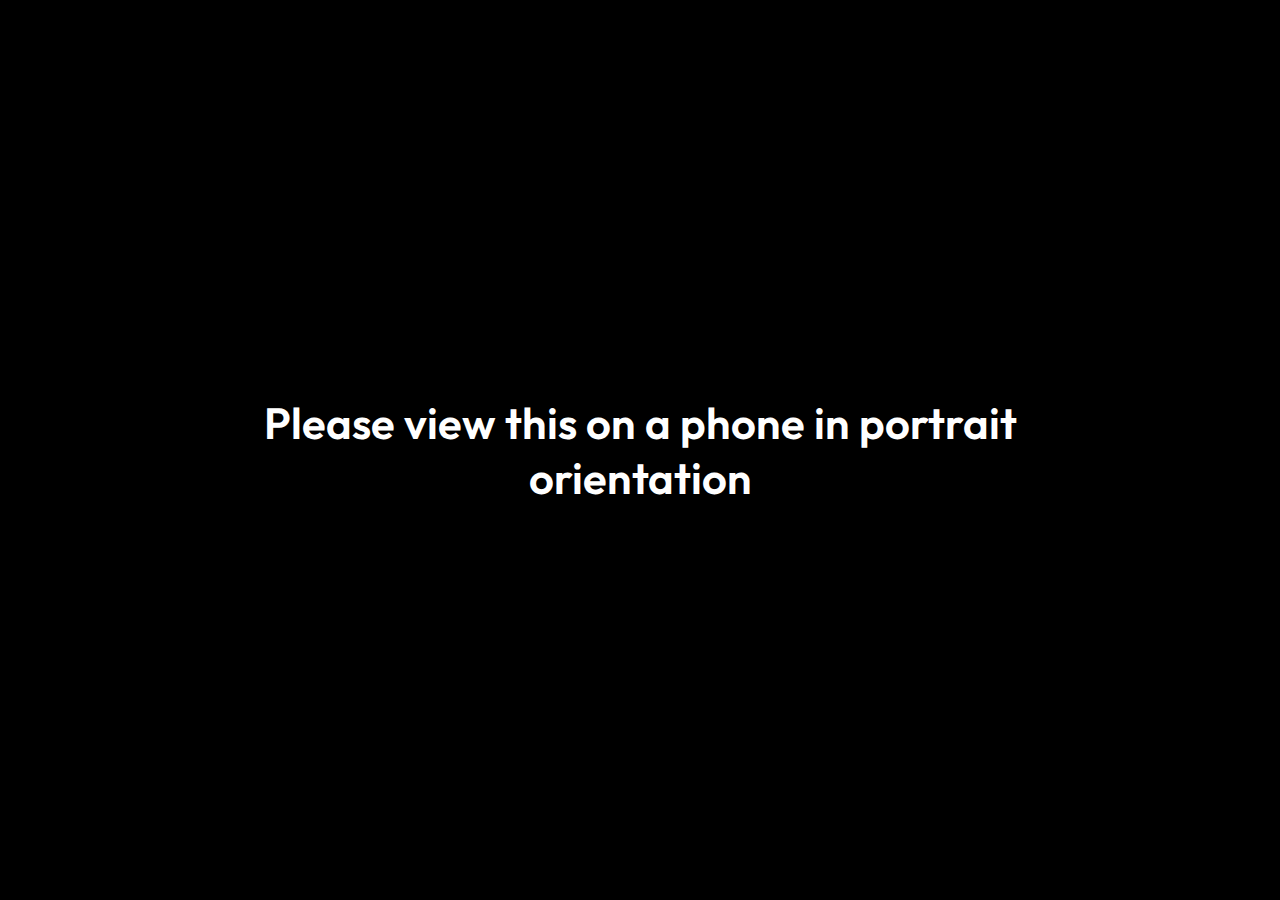
==== commit ef7aba6a: "Add files via upload" ====
--- a/login.html
+++ b/login.html
@@ -348,7 +348,7 @@
 
   <!-- <div class="header-menu-select"></div> -->
   <div class="mobile-detector">
-    Please view this on a phone
+    Please view this on a phone in portrait orientation
   </div>
 </body>
 </html>
--- a/style.css
+++ b/style.css
@@ -51,12 +51,13 @@
 .header {
   position: sticky;
   /*content: ' ';*/
-  margin-top: 5vh;
+  margin-top: 4.5vh;
   margin-bottom: 1.1vh;
   width: 100%;
   height: 4vh;
   /* background-color: red; */
   pointer-events: auto;
+  /* z-index: 50; */
 }
 
 .header-logo{
@@ -236,7 +237,7 @@
 
 .mat-scroll-fade{
   position: fixed;
-  top: calc(10.1vh);
+  top: 9.6vh;
   right:0;
   height:4.5vh;
   width:25%;
@@ -2196,7 +2197,7 @@
 
 .home-screen-content-container{
   position: absolute;
-  height: 91vh;
+  height: 91%;
   width:100vw;
   margin:0;
   left:0;
@@ -2671,6 +2672,7 @@
   opacity: 0;
   scale: 0.5;
   transition: all 0.3s ease-in-out;
+  z-index: 100;
 }
 
 .hamburger-screen *{
@@ -2700,7 +2702,7 @@
 
 .ham-close{
   position: absolute;
-  top:5.5vh;
+  top:5vh;
   right:30px;
   width: 3vh;
   height: 3vh;
@@ -2732,7 +2734,8 @@
 /* Login Form */
 
 .home-screen-v2{
-  height: 86vh;
+  height: 86%;
+  overflow: hidden;
 }
 
 .home-screen-v2 .home-screen-anim{
@@ -2829,7 +2832,7 @@
   padding: 0 15%;
 }
 
-@media (min-aspect-ratio: 4/7) {
+@media (min-aspect-ratio: 3/5) {
   /* *{
     border: 1px solid red !important;
   } */
